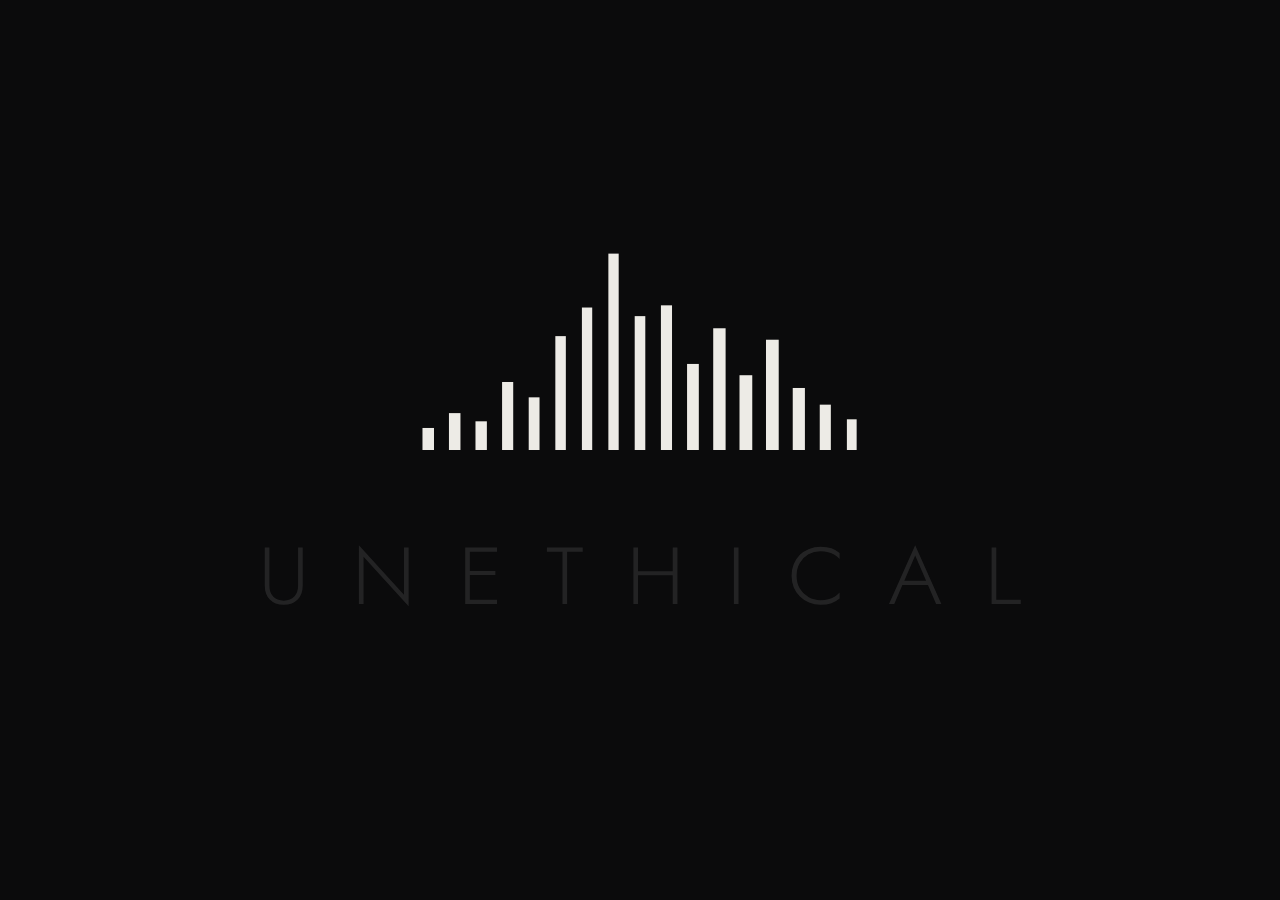
==== index.html @ 2d27f630 "Add files via upload" ====
<!doctype html>
<!-- Skyfall v8.3 · © 2026 Unethical Group. All rights reserved. Skyfall™ by Unethical Studios (https://unethicalstudios.com). -->
<html lang="en">
<head>
<meta charset="utf-8">
<meta name="viewport" content="width=device-width, initial-scale=1, maximum-scale=1, user-scalable=no, viewport-fit=cover">
<meta name="mobile-web-app-capable" content="yes">
<meta name="apple-mobile-web-app-capable" content="yes">
<meta name="apple-mobile-web-app-status-bar-style" content="black-translucent">
<meta name="theme-color" content="#05070a">
<title>Skyfall · Wingsuit flying in your browser</title>
<meta name="description" content="Jump from above the clouds and fly a wingsuit down procedurally generated mountains. Thread the rings, skim the ridges, pull the chute and land on the target. Free, in your browser, no download.">
<link rel="canonical" href="https://projectskyfall.io/">
<link rel="icon" href="favicon.ico" sizes="48x48">
<link rel="icon" href="favicon-32.png" sizes="32x32" type="image/png">
<link rel="icon" href="favicon-64.png" sizes="64x64" type="image/png">
<link rel="apple-touch-icon" href="apple-touch-icon.png">
<link rel="manifest" href="site.webmanifest">
<meta property="og:type" content="website">
<meta property="og:site_name" content="Skyfall">
<meta property="og:title" content="Skyfall · Wingsuit flying in your browser">
<meta property="og:description" content="Jump from above the clouds and fly a wingsuit down procedurally generated mountains. Thread the rings, skim the ridges, pull the chute and land on the target. Free, in your browser, no download.">
<meta property="og:url" content="https://projectskyfall.io/">
<meta property="og:image" content="https://projectskyfall.io/og.jpg">
<meta property="og:image:width" content="1200">
<meta property="og:image:height" content="630">
<meta property="og:image:alt" content="Skyfall: a wingsuit pilot flying low over an alpine valley">
<meta name="twitter:card" content="summary_large_image">
<meta name="twitter:title" content="Skyfall · Wingsuit flying in your browser">
<meta name="twitter:description" content="Jump from above the clouds and fly a wingsuit down procedurally generated mountains. Thread the rings, skim the ridges, pull the chute and land on the target. Free, in your browser, no download.">
<meta name="twitter:image" content="https://projectskyfall.io/og.jpg">
<script type="application/ld+json">{"@context": "https://schema.org", "@type": "VideoGame", "name": "Skyfall", "url": "https://projectskyfall.io/", "datePublished": "2026-11-21", "genre": ["Sports", "Flight", "Simulation"], "gamePlatform": "Web browser", "applicationCategory": "Game", "operatingSystem": "Any", "isAccessibleForFree": true, "image": "https://projectskyfall.io/og.jpg", "description": "Jump from above the clouds and fly a wingsuit down procedurally generated mountains. Thread the rings, skim the ridges, pull the chute and land on the target. Free, in your browser, no download.", "inLanguage": "en", "publisher": {"@type": "Organization", "name": "Unethical Studios", "url": "https://unethicalstudios.com/"}}</script>
  <script type="module" crossorigin src="./assets/index-C10i_E2f.js"></script>
  <link rel="modulepreload" crossorigin href="./assets/autopilot-DHiilXQt.js">
  <link rel="stylesheet" crossorigin href="./assets/index-BD3PEfD1.css">
</head>
<body>
<canvas id="gl"></canvas>
<div id="ui"></div>
<noscript><p style="position:fixed;inset:0;display:grid;place-items:center;margin:0;color:#eef2f4;font:16px system-ui,sans-serif">Skyfall needs JavaScript and WebGL2.</p></noscript>
</body>
</html>
---- assets/index-BD3PEfD1.css ----
:root{--ink:#eef2f4;--dim:#eef2f49e;--faint:#eef2f457;--line:#eef2f429;--acc:#ff6a2b;--panel:#090c0f80}*{box-sizing:border-box}html,body{height:100%;color:var(--ink);-webkit-font-smoothing:antialiased;background:#05070a;margin:0;font-family:Avenir Next,Segoe UI,Helvetica Neue,system-ui,sans-serif;overflow:hidden}#gl{width:100vw;height:100vh;height:100dvh;display:block;position:fixed;inset:0}#ui{pointer-events:none;font-variant-numeric:tabular-nums;position:fixed;inset:0}#ui button,#ui input,#ui select{font:inherit;color:inherit}.hidden{display:none!important}.lbl{letter-spacing:.2em;text-transform:uppercase;color:var(--dim);font-size:10.5px}#menu{pointer-events:auto;background:linear-gradient(#05070a80 0,#05070a00 26% 48%,#05070ab8 100%);flex-direction:column;justify-content:space-between;padding:5vh 5vw 4.5vh;transition:opacity .6s;display:flex;position:absolute;inset:0}#menu h1{letter-spacing:.34em;margin:0;font-size:clamp(34px,5.2vw,82px);font-weight:300;line-height:1}#menu .tag{letter-spacing:.24em;text-transform:uppercase;color:var(--dim);margin-top:14px;font-size:13px}#menu .rows{gap:20px;max-width:1180px;display:grid}.cards{grid-template-columns:repeat(3,1fr);gap:12px;display:grid}.card{pointer-events:auto;text-align:left;border:1px solid var(--line);background:var(--panel);-webkit-backdrop-filter:blur(10px);backdrop-filter:blur(10px);cursor:pointer;padding:16px 18px 15px;transition:border-color .2s,background .2s}.card b{letter-spacing:.04em;font-size:17px;font-weight:500;display:block}.card span{color:var(--dim);margin-top:6px;font-size:12.5px;line-height:1.45;display:block}.card:hover{border-color:var(--faint)}.card.on{border-color:var(--acc);background:#ff6a2b1a}.opts{flex-wrap:wrap;align-items:flex-end;gap:22px 30px;display:flex}.seg{border:1px solid var(--line);background:var(--panel);-webkit-backdrop-filter:blur(10px);backdrop-filter:blur(10px);display:flex}.seg button{border:0;border-right:1px solid var(--line);cursor:pointer;letter-spacing:.03em;color:var(--dim);white-space:nowrap;background:0 0;padding:9px 14px;font-size:13px}.seg button:last-child{border-right:0}.seg button small{color:var(--faint);margin-top:2px;font-size:10.5px;display:block}.seg button.on{color:var(--ink);box-shadow:inset 0 -2px 0 var(--acc);background:#ff6a2b29}.field{flex-direction:column;gap:7px;display:flex}.seed{border:1px solid var(--line);background:var(--panel);-webkit-backdrop-filter:blur(10px);backdrop-filter:blur(10px);display:flex}.seed input{background:0 0;border:0;outline:none;width:150px;padding:9px 12px;font-size:13px}.seed button{border:0;border-left:1px solid var(--line);cursor:pointer;color:var(--dim);background:0 0;padding:0 12px}#play{pointer-events:auto;background:var(--acc);color:#140700;letter-spacing:.3em;text-transform:uppercase;cursor:pointer;border:0;margin-left:auto;padding:15px 46px;font-size:15px;font-weight:600;transition:filter .2s,transform .1s}#play:hover{filter:brightness(1.1)}#play:active{transform:translateY(1px)}#play:disabled{filter:grayscale(.8)brightness(.6);cursor:default}.linkrow{letter-spacing:.16em;text-transform:uppercase;gap:22px;font-size:12px;display:flex}.linkrow a{color:var(--dim);cursor:pointer;pointer-events:auto}.linkrow a:hover{color:var(--ink)}#load{letter-spacing:.2em;text-transform:uppercase;height:14px;color:var(--dim);font-size:10.5px;position:absolute;bottom:2vh;left:5vw;right:5vw}#load i{background:var(--acc);width:0;height:1px;transition:width .25s;position:absolute;bottom:0;left:0}#load:after{content:"";background:var(--line);height:1px;position:absolute;bottom:0;left:0;right:0}#hud{transition:opacity .5s;position:absolute;inset:0}.h{text-shadow:0 1px 10px #0000008c;transition:opacity .9s;position:absolute}.h .v{letter-spacing:.02em;font-size:34px;font-weight:300;line-height:1}.h .v small{color:var(--dim);letter-spacing:.1em;margin-left:5px;font-size:13px}.h .s{color:var(--dim);letter-spacing:.06em;margin-top:6px;font-size:13px}#hAlt{bottom:6vh;left:4vw}#hSpd{text-align:center;gap:34px;display:flex;bottom:6vh;left:50%;transform:translate(-50%)}#hScore{text-align:right;top:5vh;right:4vw}#hScore .v{font-size:40px}#hCombo{color:var(--acc);letter-spacing:.06em;margin-top:8px;font-size:20px;font-weight:500}#hCombo i{background:var(--acc);width:0;height:2px;margin-top:5px;margin-left:auto;display:block}#hLZ{text-align:center;top:5vh;left:50%;transform:translate(-50%)}#hProx{text-align:right;bottom:6vh;right:4vw}#hProx .bar{background:var(--line);width:150px;height:3px;margin-top:8px;margin-left:auto;position:relative}#hProx .bar i{background:var(--ink);width:0;position:absolute;top:0;bottom:0;right:0}#toast{text-align:center;letter-spacing:.28em;text-transform:uppercase;text-shadow:0 1px 12px #0009;font-size:15px;transition:opacity .4s,transform .4s;position:absolute;top:64%;left:50%;transform:translate(-50%)}#toast b{color:var(--acc);margin-left:10px;font-weight:500}#hint{letter-spacing:.24em;text-transform:uppercase;color:var(--ink);text-align:center;text-shadow:0 1px 12px #000000b3;font-size:13px;transition:opacity .5s;position:absolute;top:16%;left:50%;transform:translate(-50%)}#hint kbd{font:inherit;border:1px solid var(--faint);margin:0 6px;padding:2px 8px}#ring{opacity:0;width:74px;height:74px;margin:-37px 0 0 -37px;transition:opacity .15s;position:absolute;top:50%;left:50%}#ring circle{fill:none;stroke-width:3px}#o2{white-space:nowrap;letter-spacing:.2em;text-transform:uppercase;color:#bfe3ff;font-size:11px;transition:opacity 1s;position:absolute;bottom:23vh;left:4vw}#bars{pointer-events:none;position:absolute;inset:0}#bars:before,#bars:after{content:"";height:var(--lb,0vh);background:#000;transition:height .7s;position:absolute;left:0;right:0}#bars:before{top:0}#bars:after{bottom:0}#title{left:6vw;bottom:calc(var(--lb,0vh) + 5vh);letter-spacing:.3em;text-transform:uppercase;opacity:0;font-size:13px;transition:opacity .8s;position:absolute}#title b{letter-spacing:.16em;margin-bottom:8px;font-size:34px;font-weight:300;display:block}.ov{pointer-events:auto;-webkit-backdrop-filter:blur(7px);backdrop-filter:blur(7px);background:#05070a8c;justify-content:center;align-items:center;display:flex;position:absolute;inset:0}.box{border:1px solid var(--line);background:#090c0fc7;width:min(680px,90vw);max-height:88vh;padding:34px 38px;overflow:auto}.box h2{letter-spacing:.2em;text-transform:uppercase;margin:0 0 6px;font-size:30px;font-weight:300}.box .big{margin:10px 0 2px;font-size:64px;font-weight:200;line-height:1.05}.box table{border-collapse:collapse;width:100%;margin:16px 0;font-size:14px}.box td{border-bottom:1px solid var(--line);padding:7px 0}.box td:last-child{text-align:right}.btns{flex-wrap:wrap;gap:10px;margin-top:20px;display:flex}.btn{border:1px solid var(--faint);letter-spacing:.2em;text-transform:uppercase;cursor:pointer;background:0 0;padding:11px 22px;font-size:12.5px}.btn:hover{border-color:var(--ink)}.btn.pri{background:var(--acc);border-color:var(--acc);color:#140700;font-weight:600}.set{grid-template-columns:1fr auto;align-items:center;gap:12px 20px;margin-top:14px;font-size:14px;display:grid}.set select,.set input[type=range]{border:1px solid var(--line);background:#ffffff0f;min-width:170px;padding:6px 8px}.set .kb{border:1px solid var(--line);text-align:center;cursor:pointer;background:#ffffff0a;min-width:120px;padding:6px 12px}#prof{white-space:pre;color:#cfe;pointer-events:none;background:#000000a8;padding:10px 12px;font:11px/1.5 ui-monospace,Menlo,Consolas,monospace;position:absolute;top:12px;left:12px}#fade{opacity:0;pointer-events:none;background:#000;transition:opacity .6s;position:absolute;inset:0}@media (max-width:900px){.cards{grid-template-columns:1fr}.h .v{font-size:26px}}@media (prefers-reduced-motion:reduce){*{transition:none!important}}#menu{background:linear-gradient(#05070a73 0,#05070a00 30% 55%,#05070ab3 100%);justify-content:space-between;align-items:flex-start}#menu .homeact{flex-direction:column;align-items:flex-start;gap:14px;margin-bottom:5vh;display:flex}#menu #play{letter-spacing:.42em;margin:0;padding:22px 86px;font-size:20px}#menu .cont{letter-spacing:.18em;text-transform:uppercase;color:var(--dim);font-size:12px}#menu .linkrow{margin-top:14px}.btn{pointer-events:auto;cursor:pointer}#atlas{pointer-events:auto;background:#060a0e;position:absolute;inset:0}#atlas canvas{width:100%;height:100%;display:block;position:absolute;inset:0}#atlas .atop{pointer-events:none;justify-content:space-between;align-items:flex-start;display:flex;position:absolute;top:5vh;left:5vw;right:5vw}#atlas .atop h2{letter-spacing:.12em;margin:8px 0 0;font-size:30px;font-weight:300}#atlas .atop .btn{pointer-events:auto}#atlas .ainfo{pointer-events:none;text-shadow:0 1px 10px #000c;flex-direction:column;gap:8px;max-width:560px;display:flex;position:absolute;bottom:5vh;left:5vw}#atlas .ainfo b{letter-spacing:.06em;font-size:24px;font-weight:400}#atlas .ainfo span{color:var(--dim);font-size:14px;line-height:1.5}#atlas.reveal .atop,#atlas.reveal .ainfo{display:none}#mapv{pointer-events:auto;-webkit-backdrop-filter:blur(14px);backdrop-filter:blur(14px);background:#05080bdb;grid-template-columns:minmax(0,1fr) 360px;align-items:center;gap:26px;padding:5vh 4vw;display:grid;position:absolute;inset:0}#mapv .sheet{background:#efe6cf;padding:10px;transform:rotate(-.35deg);box-shadow:0 18px 60px #0009}#mapv canvas{cursor:pointer;width:100%;height:auto;display:block}#mapv .side{flex-direction:column;gap:10px;max-height:90vh;display:flex;overflow:auto}#mapv h2{letter-spacing:.06em;margin:0;font-size:32px;font-weight:300}#mapv p{color:var(--dim);margin:0;font-size:13.5px;line-height:1.5}.mstats{grid-template-columns:repeat(4,1fr);gap:8px;margin:6px 0 8px;display:grid}.mstats b{margin-top:4px;font-size:16px;font-weight:400;display:block}.mq{flex-direction:column;gap:6px;margin-bottom:8px;display:flex}.mq .q{color:var(--ink);align-items:center;gap:10px;font-size:13.5px;display:flex}.mq .q i{border:1px solid var(--faint);color:#140700;flex:0 0 18px;place-items:center;height:18px;font-size:12px;font-style:normal;display:grid}.mq .q.ok i{background:var(--acc);border-color:var(--acc)}.mq .q.ok{color:var(--dim)}.mq .q em{letter-spacing:.14em;text-transform:uppercase;color:var(--dim);margin-left:auto;font-size:11px;font-style:normal}.mq .q.fresh{color:var(--ink)}.mq .q.fresh em{color:var(--acc)}.mq.res{margin:14px 0 4px}.mdrops{flex-direction:column;gap:6px;margin-bottom:8px;display:flex}.dropb{text-align:left;background:var(--panel);border:1px solid var(--line);cursor:pointer;align-items:center;gap:12px;padding:9px 12px;display:flex}.dropb b{color:#1b1610;background:#fff4dc;border-radius:50%;flex:0 0 24px;place-items:center;height:24px;font-size:12px;display:grid}.dropb span{font-size:14px}.dropb small{color:var(--dim);margin-top:2px;font-size:11.5px;display:block}.dropb.on{border-color:var(--acc);background:#ff6a2b1f}.dropb.on b{background:var(--acc)}#mapv .btns{margin-top:10px}@media (max-width:1100px){#mapv{grid-template-columns:1fr;align-items:start;overflow:auto}}#hRun{top:5vh;left:4vw}#hRun .v{font-size:30px}#vQ{letter-spacing:.04em;color:var(--dim);flex-direction:column;gap:3px;margin-top:10px;font-size:12px;display:flex}#vQ .mt{color:var(--acc)}#vQ .dn{color:var(--faint)}#tut{text-align:center;border:1px solid var(--line);-webkit-backdrop-filter:blur(8px);backdrop-filter:blur(8px);background:#06090c9e;min-width:320px;padding:22px 34px 20px;transition:border-color .2s,background .2s;position:absolute;top:27%;left:50%;transform:translate(-50%)}#tut.good{border-color:var(--acc);background:#ff6a2b29}#tut .tk{justify-content:center;gap:10px;margin-bottom:14px;display:flex}#tut kbd{font:inherit;border:2px solid var(--ink);border-radius:8px;min-width:52px;padding:9px 14px;font-size:22px;font-weight:600;animation:1s ease-in-out infinite kp;box-shadow:0 4px #ffffff59}@keyframes kp{50%{transform:translateY(3px);box-shadow:0 1px #ffffff59}}#tut .tt{letter-spacing:.06em;font-size:22px}#tut .ts{color:var(--dim);letter-spacing:.04em;margin-top:8px;font-size:13px}#slow{opacity:0;pointer-events:none;background:radial-gradient(#0000 45%,#040a128c 100%);transition:opacity .25s;position:absolute;inset:0}#toast{font-size:18px}#slow{display:none}#hud.dead .h,#hud.dead #ring,#hud.dead #o2{transition:opacity .5s;opacity:0!important}#aura{pointer-events:none;opacity:0;background:radial-gradient(at 50% 46%,#05070a00 34%,#05070a57 72%,#05070acc 100%);transition:opacity 1.4s;position:absolute;inset:0}#aura:before,#aura:after{content:"";background:#000;height:0;transition:height 1.1s cubic-bezier(.2,.8,.2,1);position:absolute;left:0;right:0}#aura:before{top:0}#aura:after{bottom:0}#aura.on{opacity:1}#aura.on:before,#aura.on:after{height:6.5vh}#wasted{text-align:center;pointer-events:none;opacity:0;transition:opacity .45s;position:absolute;top:21%;left:0;right:0}#wasted.on{opacity:1;transition:opacity .7s}#wasted b{letter-spacing:.95em;text-indent:.95em;color:var(--ink);text-shadow:0 2px 34px #0009;filter:blur(12px);font-size:clamp(44px,7.2vw,116px);font-weight:200;line-height:1;transition:letter-spacing 2.2s cubic-bezier(.12,.82,.2,1),text-indent 2.2s cubic-bezier(.12,.82,.2,1),filter 1s;display:block}#wasted.on b{letter-spacing:.5em;text-indent:.5em;filter:blur()}#wasted i{background:linear-gradient(90deg,#ff6a2b00,var(--acc) 22%,var(--acc) 78%,#ff6a2b00);width:0;height:1px;margin:26px auto 18px;transition:width 1.5s cubic-bezier(.12,.82,.2,1) .3s;display:block}#wasted.on i{width:min(42vw,560px)}#wasted span{letter-spacing:.42em;text-indent:.42em;text-transform:uppercase;color:var(--dim);opacity:0;font-size:12.5px;transition:opacity .9s .8s,transform .9s .8s;display:block;transform:translateY(8px)}#wasted.on span{opacity:1;transform:none}.ov{animation:.4s both ovf}@keyframes ovf{0%{opacity:0}to{opacity:1}}.ov.side{-webkit-backdrop-filter:none;backdrop-filter:none;background:linear-gradient(90deg,#05070a00 34%,#05070a9e 100%);justify-content:flex-end;padding-right:5vw;animation:.8s cubic-bezier(.2,.8,.2,1) both ovs}.ov.side .box{-webkit-backdrop-filter:blur(14px);backdrop-filter:blur(14px);background:#090c0fbd;width:min(500px,92vw);padding:28px 32px}.ov.side .box .big{font-size:54px}.ov.side .box table{margin:10px 0;font-size:13.5px}.ov.side .box td{padding:6px 0}@keyframes ovs{0%{opacity:0;transform:translate(26px)}to{opacity:1;transform:none}}@media (max-width:640px){.ov.side{justify-content:center;padding-right:0}}html.touch,html.touch body{touch-action:none;-webkit-user-select:none;user-select:none;-webkit-touch-callout:none;overscroll-behavior:none;-webkit-tap-highlight-color:transparent}#touch{pointer-events:auto;touch-action:none;position:absolute;inset:0}#touch button{font:inherit;color:var(--ink);touch-action:none;-webkit-user-select:none;user-select:none;-webkit-tap-highlight-color:transparent}.tb{-webkit-backdrop-filter:blur(6px);backdrop-filter:blur(6px);background:#090c0f57;border:1.5px solid #eef2f46b;border-radius:50%;place-content:center;gap:1px;width:64px;height:64px;padding:0;transition:transform 80ms,background .12s,border-color .12s,opacity .3s;display:grid;position:relative}.tb b{letter-spacing:.14em;text-indent:.14em;pointer-events:none;font-size:11px;font-weight:600;display:block}.tb i{letter-spacing:.08em;color:var(--dim);text-transform:uppercase;pointer-events:none;font-size:10px;font-style:normal;display:block}.tb.big{width:88px;height:88px}.tb.big b{font-size:13px}.tb.on{border-color:var(--acc);background:#ff6a2b80;transform:scale(.93)}.tl{left:max(18px,env(safe-area-inset-left));bottom:max(16px,env(safe-area-inset-bottom));align-items:flex-end;gap:12px;display:flex;position:absolute}.tr{right:max(18px,env(safe-area-inset-right));bottom:max(16px,env(safe-area-inset-bottom));grid-template-rows:64px 64px;grid-template-columns:64px 64px 88px;place-items:center;gap:10px 12px;transition:opacity .3s;display:grid;position:absolute}.tr [data-h=rollL]{grid-area:1/1}.tr [data-h=rollR]{grid-area:1/2}.tr [data-h=flipB]{grid-area:2/1}.tr [data-h=flipF]{grid-area:2/2}.tr [data-h=cannon]{grid-area:1/3/span 2}#touch[data-mode=canopy] .tr,#touch[data-mode=deploying] .tr,#touch[data-mode=landed] .tr,#touch[data-mode=canopy] [data-h=deploy],#touch[data-mode=deploying] [data-h=deploy],#touch[data-mode=canopy] [data-h=track],#touch[data-mode=deploying] [data-h=track]{opacity:0;pointer-events:none}#touch[data-mode=freefall] .tr,#touch[data-mode=freefall] [data-h=deploy]{opacity:.35}.tsys{right:max(14px,env(safe-area-inset-right));top:max(10px,env(safe-area-inset-top));gap:8px;display:flex;position:absolute}.tsys button{border:1px solid var(--line);background:#090c0f66;border-radius:50%;width:40px;height:40px;padding:0;font-size:13px}.tstick{opacity:0;pointer-events:none;background:#090c0f33;border:1.5px solid #eef2f44d;border-radius:50%;width:112px;height:112px;margin:-56px 0 0 -56px;transition:opacity .15s;position:absolute}.tstick.on{opacity:1}.tstick i{background:#ff6a2bb3;border-radius:50%;width:46px;height:46px;margin:-23px 0 0 -23px;position:absolute;top:50%;left:50%}.tnote{border:1px solid var(--line);letter-spacing:.06em;opacity:0;pointer-events:none;white-space:nowrap;background:#090c0fb8;padding:8px 14px;font-size:12px;transition:opacity .3s;position:absolute;bottom:26vh;left:50%;transform:translate(-50%)}.tnote.on{opacity:1}#rot{z-index:50;text-align:center;pointer-events:auto;background:#05070a;flex-direction:column;justify-content:center;align-items:center;gap:10px;display:none;position:fixed;inset:0}#rot.on{display:flex}#rot b{letter-spacing:.14em;font-size:22px;font-weight:300}#rot span{letter-spacing:.2em;text-transform:uppercase;color:var(--dim);font-size:12px}#ui.touch #hProx,#ui.touch #hAlt .s,#ui.touch #ring{display:none}#ui.touch #hAlt{top:5vh;bottom:auto;left:calc(4vw + 130px)}#ui.touch #hScore{right:calc(max(14px,env(safe-area-inset-right)) + 152px);top:max(10px,env(safe-area-inset-top))}#ui.touch #hSpd{bottom:max(14px,env(safe-area-inset-bottom));gap:22px}#ui.touch #hint{top:22%}#ui.touch #tut kbd{box-shadow:none;letter-spacing:.12em;border-width:1.5px;border-color:var(--acc);border-radius:999px;padding:8px 16px;font-size:14px;animation:none}@media (max-height:560px){.h .v{font-size:22px}.h .v small{font-size:10px}.lbl{font-size:9px}#hScore .v{font-size:26px}#hRun .v{font-size:20px}#hCombo{margin-top:4px;font-size:14px}#vQ{display:none}#toast{font-size:13px;top:58%}#tut{min-width:260px;padding:12px 20px;top:15%}#ui.touch #tut kbd,#tut kbd{min-width:0;padding:6px 12px;font-size:12px}#tut .tk{margin-bottom:8px}#tut .tt{font-size:16px}#tut .ts{max-width:440px;font-size:11.5px}#menu{padding:4vh 5vw}#menu #play{padding:16px 60px;font-size:16px}#menu .homeact{margin-bottom:2vh}.box{max-height:94vh;padding:18px 22px}.box h2{font-size:20px}.box .big{margin:4px 0 0;font-size:38px}.box table{margin:8px 0;font-size:12.5px}.box td{padding:4px 0}.btns{margin-top:12px}.btn{padding:9px 16px;font-size:11.5px}.ov.side .box{width:min(430px,60vw);padding:16px 20px}.ov.side .box .big{font-size:34px}.mq.res{margin:8px 0 2px}#mapv{grid-template-columns:minmax(0,1fr) 44vw;align-items:start;gap:14px;padding:3vh 3vw;overflow:hidden}#mapv .side .btns{background:linear-gradient(#05080b00,#05080bf5 34%);margin-top:6px;padding:10px 0 2px;position:sticky;bottom:0}#mapv .sheet{padding:6px;transform:none}#mapv .side{max-height:94vh}#mapv h2{font-size:20px}#mapv p{font-size:12px}.mstats b{font-size:13px}.mq .q{font-size:12px}.dropb{padding:6px 10px}#wasted{top:15%}#wasted b{font-size:clamp(34px,7vw,70px)}#wasted i{margin:14px auto 10px}#atlas .atop h2{font-size:20px}#atlas .ainfo b{font-size:18px}#atlas .ainfo span{font-size:12px}.set{gap:8px 14px;font-size:12.5px}}#lzp{pointer-events:none;opacity:0;text-align:center;white-space:nowrap;text-shadow:0 1px 10px #000000b3;transition:opacity .4s;position:absolute;top:50%;left:50%;transform:translate(-50%,-50%)}#lzp i{border-left:8px solid #0000;border-right:8px solid #0000;border-bottom:13px solid var(--acc);filter:drop-shadow(0 1px 6px #0009);transform-origin:50%;width:0;height:0;margin:0 auto 5px;display:block}#lzp b{letter-spacing:.3em;text-indent:.3em;color:var(--acc);font-size:10px;font-weight:600;display:block}#lzp span{letter-spacing:.08em;color:var(--ink);margin-top:2px;font-size:13px;font-weight:300;display:block}#hud.dead #lzp{opacity:0!important}.mq .q.bonus{color:var(--dim);font-size:12.5px}.mq .q.bonus.ok{color:#7fdcf2}.mq .q.bonus.ok i{background:#19c3e6;border-color:#19c3e6}.mq .qh{letter-spacing:.02em;color:var(--dim);margin:2px 0 8px;font-size:12.5px;line-height:1.45}.mq .qh b{color:#fff;font-weight:600}.mq .qh.ok{color:#ffb27a}.mq .qa{color:#7fdcf2;margin:0 0 8px;font-size:12.5px}.mq .qa b{color:#fff;font-weight:600}.lockn{color:#7fdcf2;margin:10px 0 0;font-size:12.5px}#windI{pointer-events:none;opacity:0;text-align:center;white-space:nowrap;text-shadow:0 1px 10px #000000b3;transition:opacity .6s;position:absolute;top:15%;left:50%;transform:translate(-50%)}#windI i{filter:drop-shadow(0 1px 6px #0009);transform-origin:50%;border-bottom:16px solid #cfe9ff;border-left:7px solid #0000;border-right:7px solid #0000;width:0;height:0;margin:0 auto 6px;display:block}#windI b{letter-spacing:.3em;text-indent:.3em;color:#cfe9ff;font-size:10px;font-weight:600;display:block}#windI span{letter-spacing:.08em;color:var(--ink);margin-top:2px;font-size:13px;font-weight:300;display:block}#hud.dead #windI{opacity:0!important}#hCombo{opacity:0;transition:opacity .25s}#hCombo.on{opacity:1}#hCombo span{letter-spacing:.02em;font-size:26px;font-weight:600;display:inline-block}#hCombo em{letter-spacing:.24em;color:var(--dim);margin-top:2px;font-size:10px;font-style:normal;display:block}#hCombo i{transform-origin:100%;transition:transform .1s linear;width:120px!important}#hCombo.pop span{animation:.28s ease-out cpop}@keyframes cpop{0%{transform:scale(1.35)}to{transform:scale(1)}}@media (max-width:820px),(max-height:500px){#hCombo span{font-size:18px}}
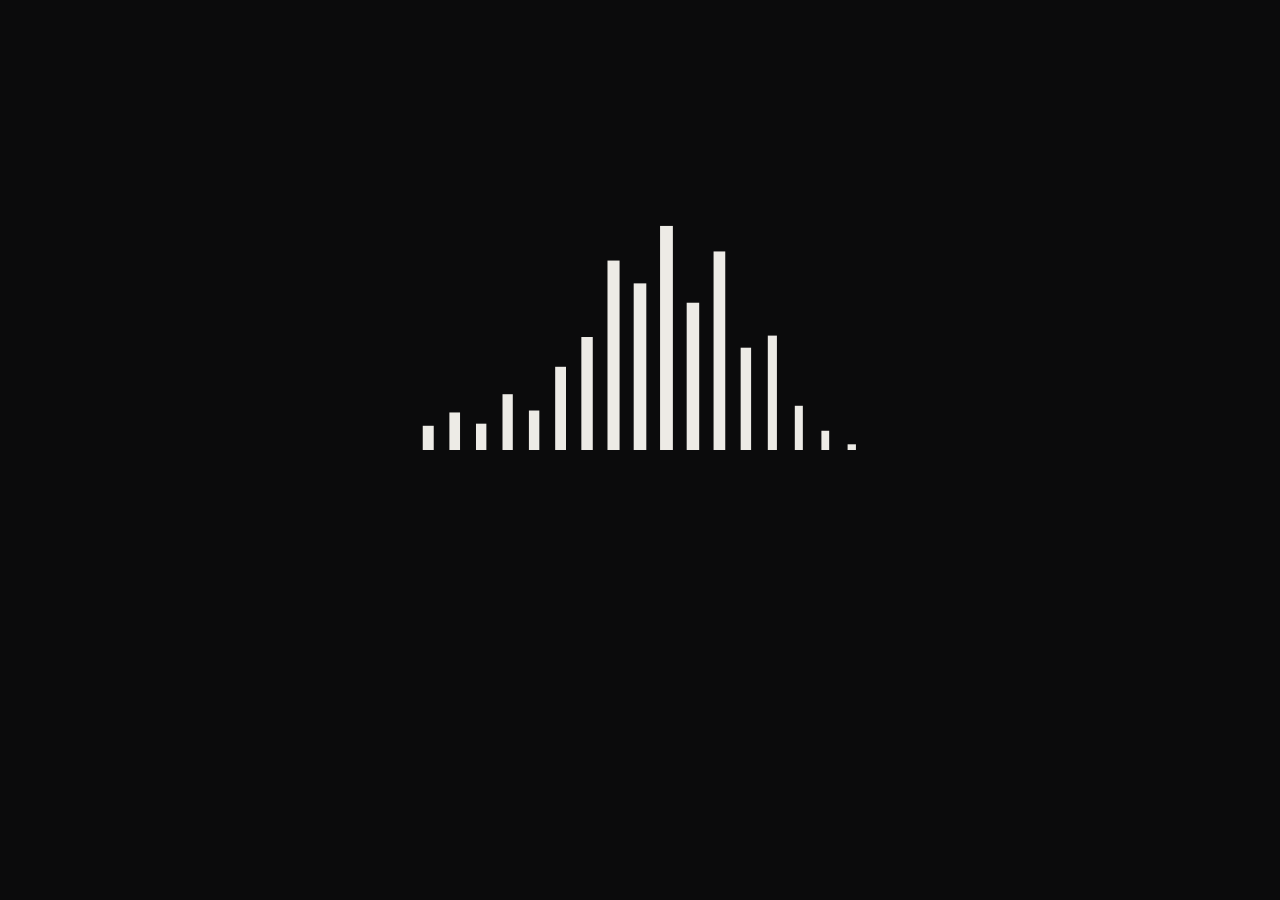
==== commit 2aaaa11d: "Add files via upload" ====
--- a/index.html
+++ b/index.html
@@ -1,5 +1,5 @@
 <!doctype html>
-<!-- Skyfall v8.3 · © 2026 Unethical Group. All rights reserved. Skyfall™ by Unethical Studios (https://unethicalstudios.com). -->
+<!-- Project Skyfall v8.5 · © 2026 Unethical Group. All rights reserved. Project Skyfall™ by Unethical Studios (https://unethicalstudios.com). -->
 <html lang="en">
 <head>
 <meta charset="utf-8">
@@ -8,7 +8,7 @@
 <meta name="apple-mobile-web-app-capable" content="yes">
 <meta name="apple-mobile-web-app-status-bar-style" content="black-translucent">
 <meta name="theme-color" content="#05070a">
-<title>Skyfall · Wingsuit flying in your browser</title>
+<title>Project Skyfall · Wingsuit flying in your browser</title>
 <meta name="description" content="Jump from above the clouds and fly a wingsuit down procedurally generated mountains. Thread the rings, skim the ridges, pull the chute and land on the target. Free, in your browser, no download.">
 <link rel="canonical" href="https://projectskyfall.io/">
 <link rel="icon" href="favicon.ico" sizes="48x48">
@@ -17,26 +17,27 @@
 <link rel="apple-touch-icon" href="apple-touch-icon.png">
 <link rel="manifest" href="site.webmanifest">
 <meta property="og:type" content="website">
-<meta property="og:site_name" content="Skyfall">
-<meta property="og:title" content="Skyfall · Wingsuit flying in your browser">
+<meta property="og:site_name" content="Project Skyfall">
+<meta property="og:title" content="Project Skyfall · Wingsuit flying in your browser">
 <meta property="og:description" content="Jump from above the clouds and fly a wingsuit down procedurally generated mountains. Thread the rings, skim the ridges, pull the chute and land on the target. Free, in your browser, no download.">
 <meta property="og:url" content="https://projectskyfall.io/">
 <meta property="og:image" content="https://projectskyfall.io/og.jpg">
 <meta property="og:image:width" content="1200">
 <meta property="og:image:height" content="630">
-<meta property="og:image:alt" content="Skyfall: a wingsuit pilot flying low over an alpine valley">
+<meta property="og:image:alt" content="Project Skyfall: a wingsuit pilot flying low over an alpine valley">
 <meta name="twitter:card" content="summary_large_image">
-<meta name="twitter:title" content="Skyfall · Wingsuit flying in your browser">
+<meta name="twitter:title" content="Project Skyfall · Wingsuit flying in your browser">
 <meta name="twitter:description" content="Jump from above the clouds and fly a wingsuit down procedurally generated mountains. Thread the rings, skim the ridges, pull the chute and land on the target. Free, in your browser, no download.">
 <meta name="twitter:image" content="https://projectskyfall.io/og.jpg">
-<script type="application/ld+json">{"@context": "https://schema.org", "@type": "VideoGame", "name": "Skyfall", "url": "https://projectskyfall.io/", "datePublished": "2026-11-21", "genre": ["Sports", "Flight", "Simulation"], "gamePlatform": "Web browser", "applicationCategory": "Game", "operatingSystem": "Any", "isAccessibleForFree": true, "image": "https://projectskyfall.io/og.jpg", "description": "Jump from above the clouds and fly a wingsuit down procedurally generated mountains. Thread the rings, skim the ridges, pull the chute and land on the target. Free, in your browser, no download.", "inLanguage": "en", "publisher": {"@type": "Organization", "name": "Unethical Studios", "url": "https://unethicalstudios.com/"}}</script>
-  <script type="module" crossorigin src="./assets/index-C10i_E2f.js"></script>
+<script type="application/ld+json">{"@context": "https://schema.org", "@type": "VideoGame", "name": "Project Skyfall", "url": "https://projectskyfall.io/", "datePublished": "2026-11-21", "genre": ["Sports", "Flight", "Simulation"], "gamePlatform": "Web browser", "applicationCategory": "Game", "operatingSystem": "Any", "isAccessibleForFree": true, "image": "https://projectskyfall.io/og.jpg", "description": "Jump from above the clouds and fly a wingsuit down procedurally generated mountains. Thread the rings, skim the ridges, pull the chute and land on the target. Free, in your browser, no download.", "inLanguage": "en", "publisher": {"@type": "Organization", "name": "Unethical Studios", "url": "https://unethicalstudios.com/"}}</script>
+  <script type="module" crossorigin src="./assets/index-fzu-hPH5-p.js"></script>
   <link rel="modulepreload" crossorigin href="./assets/autopilot-DHiilXQt.js">
-  <link rel="stylesheet" crossorigin href="./assets/index-BD3PEfD1.css">
+  <link rel="stylesheet" crossorigin href="./assets/index-V4GQLK1c.css">
+<style>#menu h1 small{display:block;font-size:.3em;letter-spacing:.62em;margin:0 0 .6em .08em;opacity:.82}</style>
 </head>
 <body>
 <canvas id="gl"></canvas>
 <div id="ui"></div>
-<noscript><p style="position:fixed;inset:0;display:grid;place-items:center;margin:0;color:#eef2f4;font:16px system-ui,sans-serif">Skyfall needs JavaScript and WebGL2.</p></noscript>
+<noscript><p style="position:fixed;inset:0;display:grid;place-items:center;margin:0;color:#eef2f4;font:16px system-ui,sans-serif">Project Skyfall needs JavaScript and WebGL2.</p></noscript>
 </body>
 </html>
--- a/assets/index-V4GQLK1c.css
+++ b/assets/index-V4GQLK1c.css
@@ -0,0 +1 @@
+:root{--ink:#eef2f4;--dim:#eef2f49e;--faint:#eef2f457;--line:#eef2f429;--acc:#ff6a2b;--panel:#090c0f80}*{box-sizing:border-box}html,body{height:100%;color:var(--ink);-webkit-font-smoothing:antialiased;background:#05070a;margin:0;font-family:Avenir Next,Segoe UI,Helvetica Neue,system-ui,sans-serif;overflow:hidden}#gl{width:100vw;height:100vh;height:100dvh;display:block;position:fixed;inset:0}#ui{pointer-events:none;font-variant-numeric:tabular-nums;position:fixed;inset:0}#ui button,#ui input,#ui select{font:inherit;color:inherit}.hidden{display:none!important}.lbl{letter-spacing:.2em;text-transform:uppercase;color:var(--dim);font-size:10.5px}#menu{pointer-events:auto;background:linear-gradient(#05070a80 0,#05070a00 26% 48%,#05070ab8 100%);flex-direction:column;justify-content:space-between;padding:5vh 5vw 4.5vh;transition:opacity .6s;display:flex;position:absolute;inset:0}#menu h1{letter-spacing:.34em;margin:0;font-size:clamp(34px,5.2vw,82px);font-weight:300;line-height:1}#menu .tag{letter-spacing:.24em;text-transform:uppercase;color:var(--dim);margin-top:14px;font-size:13px}#menu .rows{gap:20px;max-width:1180px;display:grid}.cards{grid-template-columns:repeat(3,1fr);gap:12px;display:grid}.card{pointer-events:auto;text-align:left;border:1px solid var(--line);background:var(--panel);-webkit-backdrop-filter:blur(10px);backdrop-filter:blur(10px);cursor:pointer;padding:16px 18px 15px;transition:border-color .2s,background .2s}.card b{letter-spacing:.04em;font-size:17px;font-weight:500;display:block}.card span{color:var(--dim);margin-top:6px;font-size:12.5px;line-height:1.45;display:block}.card:hover{border-color:var(--faint)}.card.on{border-color:var(--acc);background:#ff6a2b1a}.opts{flex-wrap:wrap;align-items:flex-end;gap:22px 30px;display:flex}.seg{border:1px solid var(--line);background:var(--panel);-webkit-backdrop-filter:blur(10px);backdrop-filter:blur(10px);display:flex}.seg button{border:0;border-right:1px solid var(--line);cursor:pointer;letter-spacing:.03em;color:var(--dim);white-space:nowrap;background:0 0;padding:9px 14px;font-size:13px}.seg button:last-child{border-right:0}.seg button small{color:var(--faint);margin-top:2px;font-size:10.5px;display:block}.seg button.on{color:var(--ink);box-shadow:inset 0 -2px 0 var(--acc);background:#ff6a2b29}.field{flex-direction:column;gap:7px;display:flex}.seed{border:1px solid var(--line);background:var(--panel);-webkit-backdrop-filter:blur(10px);backdrop-filter:blur(10px);display:flex}.seed input{background:0 0;border:0;outline:none;width:150px;padding:9px 12px;font-size:13px}.seed button{border:0;border-left:1px solid var(--line);cursor:pointer;color:var(--dim);background:0 0;padding:0 12px}#play{pointer-events:auto;background:var(--acc);color:#140700;letter-spacing:.3em;text-transform:uppercase;cursor:pointer;border:0;margin-left:auto;padding:15px 46px;font-size:15px;font-weight:600;transition:filter .2s,transform .1s}#play:hover{filter:brightness(1.1)}#play:active{transform:translateY(1px)}#play:disabled{filter:grayscale(.8)brightness(.6);cursor:default}.linkrow{letter-spacing:.16em;text-transform:uppercase;gap:22px;font-size:12px;display:flex}.linkrow a{color:var(--dim);cursor:pointer;pointer-events:auto}.linkrow a:hover{color:var(--ink)}#load{letter-spacing:.2em;text-transform:uppercase;height:14px;color:var(--dim);font-size:10.5px;position:absolute;bottom:2vh;left:5vw;right:5vw}#load i{background:var(--acc);width:0;height:1px;transition:width .25s;position:absolute;bottom:0;left:0}#load:after{content:"";background:var(--line);height:1px;position:absolute;bottom:0;left:0;right:0}#hud{transition:opacity .5s;position:absolute;inset:0}.h{text-shadow:0 1px 10px #0000008c;transition:opacity .9s;position:absolute}.h .v{letter-spacing:.02em;font-size:34px;font-weight:300;line-height:1}.h .v small{color:var(--dim);letter-spacing:.1em;margin-left:5px;font-size:13px}.h .s{color:var(--dim);letter-spacing:.06em;margin-top:6px;font-size:13px}#hAlt{bottom:6vh;left:4vw}#hSpd{text-align:center;gap:34px;display:flex;bottom:6vh;left:50%;transform:translate(-50%)}#hScore{text-align:right;top:5vh;right:4vw}#hScore .v{font-size:40px}#hCombo{color:var(--acc);letter-spacing:.06em;margin-top:8px;font-size:20px;font-weight:500}#hCombo i{background:var(--acc);width:0;height:2px;margin-top:5px;margin-left:auto;display:block}#hLZ{text-align:center;top:5vh;left:50%;transform:translate(-50%)}#hProx{text-align:right;bottom:6vh;right:4vw}#hProx .bar{background:var(--line);width:150px;height:3px;margin-top:8px;margin-left:auto;position:relative}#hProx .bar i{background:var(--ink);width:0;position:absolute;top:0;bottom:0;right:0}#toast{text-align:center;letter-spacing:.28em;text-transform:uppercase;text-shadow:0 1px 12px #0009;font-size:15px;transition:opacity .4s,transform .4s;position:absolute;top:64%;left:50%;transform:translate(-50%)}#toast b{color:var(--acc);margin-left:10px;font-weight:500}#hint{letter-spacing:.24em;text-transform:uppercase;color:var(--ink);text-align:center;text-shadow:0 1px 12px #000000b3;font-size:13px;transition:opacity .5s;position:absolute;top:16%;left:50%;transform:translate(-50%)}#hint kbd{font:inherit;border:1px solid var(--faint);margin:0 6px;padding:2px 8px}#ring{opacity:0;width:74px;height:74px;margin:-37px 0 0 -37px;transition:opacity .15s;position:absolute;top:50%;left:50%}#ring circle{fill:none;stroke-width:3px}#o2{white-space:nowrap;letter-spacing:.2em;text-transform:uppercase;color:#bfe3ff;font-size:11px;transition:opacity 1s;position:absolute;bottom:23vh;left:4vw}#bars{pointer-events:none;position:absolute;inset:0}#bars:before,#bars:after{content:"";height:var(--lb,0vh);background:#000;transition:height .7s;position:absolute;left:0;right:0}#bars:before{top:0}#bars:after{bottom:0}#title{left:6vw;bottom:calc(var(--lb,0vh) + 5vh);letter-spacing:.3em;text-transform:uppercase;opacity:0;font-size:13px;transition:opacity .8s;position:absolute}#title b{letter-spacing:.16em;margin-bottom:8px;font-size:34px;font-weight:300;display:block}.ov{pointer-events:auto;-webkit-backdrop-filter:blur(7px);backdrop-filter:blur(7px);background:#05070a8c;justify-content:center;align-items:center;display:flex;position:absolute;inset:0}.box{border:1px solid var(--line);background:#090c0fc7;width:min(680px,90vw);max-height:88vh;padding:34px 38px;overflow:auto}.box h2{letter-spacing:.2em;text-transform:uppercase;margin:0 0 6px;font-size:30px;font-weight:300}.box .big{margin:10px 0 2px;font-size:64px;font-weight:200;line-height:1.05}.box table{border-collapse:collapse;width:100%;margin:16px 0;font-size:14px}.box td{border-bottom:1px solid var(--line);padding:7px 0}.box td:last-child{text-align:right}.btns{flex-wrap:wrap;gap:10px;margin-top:20px;display:flex}.btn{border:1px solid var(--faint);letter-spacing:.2em;text-transform:uppercase;cursor:pointer;background:0 0;padding:11px 22px;font-size:12.5px}.btn:hover{border-color:var(--ink)}.btn.pri{background:var(--acc);border-color:var(--acc);color:#140700;font-weight:600}.set{grid-template-columns:1fr auto;align-items:center;gap:12px 20px;margin-top:14px;font-size:14px;display:grid}.set select,.set input[type=range]{border:1px solid var(--line);background:#ffffff0f;min-width:170px;padding:6px 8px}.set .kb{border:1px solid var(--line);text-align:center;cursor:pointer;background:#ffffff0a;min-width:120px;padding:6px 12px}#prof{white-space:pre;color:#cfe;pointer-events:none;background:#000000a8;padding:10px 12px;font:11px/1.5 ui-monospace,Menlo,Consolas,monospace;position:absolute;top:12px;left:12px}#fade{opacity:0;pointer-events:none;background:#000;transition:opacity .6s;position:absolute;inset:0}@media (max-width:900px){.cards{grid-template-columns:1fr}.h .v{font-size:26px}}@media (prefers-reduced-motion:reduce){*{transition:none!important}}#menu{background:linear-gradient(#05070a73 0,#05070a00 30% 55%,#05070ab3 100%);justify-content:space-between;align-items:flex-start}#menu .homeact{flex-direction:column;align-items:flex-start;gap:14px;margin-bottom:5vh;display:flex}#menu #play{letter-spacing:.42em;margin:0;padding:22px 86px;font-size:20px}#menu .cont{letter-spacing:.18em;text-transform:uppercase;color:var(--dim);font-size:12px}#menu .linkrow{margin-top:14px}.btn{pointer-events:auto;cursor:pointer}#atlas{pointer-events:auto;background:#060a0e;position:absolute;inset:0}#atlas canvas{width:100%;height:100%;display:block;position:absolute;inset:0}#atlas .atop{pointer-events:none;justify-content:space-between;align-items:flex-start;display:flex;position:absolute;top:5vh;left:5vw;right:5vw}#atlas .atop h2{letter-spacing:.12em;margin:8px 0 0;font-size:30px;font-weight:300}#atlas .atop .btn{pointer-events:auto}#atlas .ainfo{pointer-events:none;text-shadow:0 1px 10px #000c;flex-direction:column;gap:8px;max-width:560px;display:flex;position:absolute;bottom:5vh;left:5vw}#atlas .ainfo b{letter-spacing:.06em;font-size:24px;font-weight:400}#atlas .ainfo span{color:var(--dim);font-size:14px;line-height:1.5}#atlas.reveal .atop,#atlas.reveal .ainfo{display:none}#mapv{pointer-events:auto;-webkit-backdrop-filter:blur(14px);backdrop-filter:blur(14px);background:#05080bdb;grid-template-columns:minmax(0,1fr) 360px;align-items:center;gap:26px;padding:5vh 4vw;display:grid;position:absolute;inset:0}#mapv .sheet{background:#efe6cf;padding:10px;transform:rotate(-.35deg);box-shadow:0 18px 60px #0009}#mapv canvas{cursor:pointer;width:100%;height:auto;display:block}#mapv .side{flex-direction:column;gap:10px;max-height:90vh;display:flex;overflow:auto}#mapv h2{letter-spacing:.06em;margin:0;font-size:32px;font-weight:300}#mapv p{color:var(--dim);margin:0;font-size:13.5px;line-height:1.5}.mstats{grid-template-columns:repeat(4,1fr);gap:8px;margin:6px 0 8px;display:grid}.mstats b{margin-top:4px;font-size:16px;font-weight:400;display:block}.mq{flex-direction:column;gap:6px;margin-bottom:8px;display:flex}.mq .q{color:var(--ink);align-items:center;gap:10px;font-size:13.5px;display:flex}.mq .q i{border:1px solid var(--faint);color:#140700;flex:0 0 18px;place-items:center;height:18px;font-size:12px;font-style:normal;display:grid}.mq .q.ok i{background:var(--acc);border-color:var(--acc)}.mq .q.ok{color:var(--dim)}.mq .q em{letter-spacing:.14em;text-transform:uppercase;color:var(--dim);margin-left:auto;font-size:11px;font-style:normal}.mq .q.fresh{color:var(--ink)}.mq .q.fresh em{color:var(--acc)}.mq.res{margin:14px 0 4px}.mdrops{flex-direction:column;gap:6px;margin-bottom:8px;display:flex}.dropb{text-align:left;background:var(--panel);border:1px solid var(--line);cursor:pointer;align-items:center;gap:12px;padding:9px 12px;display:flex}.dropb b{color:#1b1610;background:#fff4dc;border-radius:50%;flex:0 0 24px;place-items:center;height:24px;font-size:12px;display:grid}.dropb span{font-size:14px}.dropb small{color:var(--dim);margin-top:2px;font-size:11.5px;display:block}.dropb.on{border-color:var(--acc);background:#ff6a2b1f}.dropb.on b{background:var(--acc)}#mapv .btns{margin-top:10px}@media (max-width:1100px){#mapv{grid-template-columns:1fr;align-items:start;overflow:auto}}#hRun{top:5vh;left:4vw}#hRun .v{font-size:30px}#vQ{letter-spacing:.04em;color:var(--dim);flex-direction:column;gap:3px;margin-top:10px;font-size:12px;display:flex}#vQ .mt{color:var(--acc)}#vQ .dn{color:var(--faint)}#tut{text-align:center;border:1px solid var(--line);-webkit-backdrop-filter:blur(8px);backdrop-filter:blur(8px);background:#06090c9e;min-width:320px;padding:22px 34px 20px;transition:border-color .2s,background .2s;position:absolute;top:27%;left:50%;transform:translate(-50%)}#tut.good{border-color:var(--acc);background:#ff6a2b29}#tut .tk{justify-content:center;gap:10px;margin-bottom:14px;display:flex}#tut kbd{font:inherit;border:2px solid var(--ink);border-radius:8px;min-width:52px;padding:9px 14px;font-size:22px;font-weight:600;animation:1s ease-in-out infinite kp;box-shadow:0 4px #ffffff59}@keyframes kp{50%{transform:translateY(3px);box-shadow:0 1px #ffffff59}}#tut .tt{letter-spacing:.06em;font-size:22px}#tut .ts{color:var(--dim);letter-spacing:.04em;margin-top:8px;font-size:13px}#slow{opacity:0;pointer-events:none;background:radial-gradient(#0000 45%,#040a128c 100%);transition:opacity .25s;position:absolute;inset:0}#toast{font-size:18px}#slow{display:none}#hud.dead .h,#hud.dead #ring,#hud.dead #o2{transition:opacity .5s;opacity:0!important}#aura{pointer-events:none;opacity:0;background:radial-gradient(at 50% 46%,#05070a00 34%,#05070a57 72%,#05070acc 100%);transition:opacity 1.4s;position:absolute;inset:0}#aura:before,#aura:after{content:"";background:#000;height:0;transition:height 1.1s cubic-bezier(.2,.8,.2,1);position:absolute;left:0;right:0}#aura:before{top:0}#aura:after{bottom:0}#aura.on{opacity:1}#aura.on:before,#aura.on:after{height:6.5vh}#wasted{text-align:center;pointer-events:none;opacity:0;transition:opacity .45s;position:absolute;top:21%;left:0;right:0}#wasted.on{opacity:1;transition:opacity .7s}#wasted b{letter-spacing:.95em;text-indent:.95em;color:var(--ink);text-shadow:0 2px 34px #0009;filter:blur(12px);font-size:clamp(44px,7.2vw,116px);font-weight:200;line-height:1;transition:letter-spacing 2.2s cubic-bezier(.12,.82,.2,1),text-indent 2.2s cubic-bezier(.12,.82,.2,1),filter 1s;display:block}#wasted.on b{letter-spacing:.5em;text-indent:.5em;filter:blur()}#wasted i{background:linear-gradient(90deg,#ff6a2b00,var(--acc) 22%,var(--acc) 78%,#ff6a2b00);width:0;height:1px;margin:26px auto 18px;transition:width 1.5s cubic-bezier(.12,.82,.2,1) .3s;display:block}#wasted.on i{width:min(42vw,560px)}#wasted span{letter-spacing:.42em;text-indent:.42em;text-transform:uppercase;color:var(--dim);opacity:0;font-size:12.5px;transition:opacity .9s .8s,transform .9s .8s;display:block;transform:translateY(8px)}#wasted.on span{opacity:1;transform:none}.ov{animation:.4s both ovf}@keyframes ovf{0%{opacity:0}to{opacity:1}}.ov.side{-webkit-backdrop-filter:none;backdrop-filter:none;background:linear-gradient(90deg,#05070a00 34%,#05070a9e 100%);justify-content:flex-end;padding-right:5vw;animation:.8s cubic-bezier(.2,.8,.2,1) both ovs}.ov.side .box{-webkit-backdrop-filter:blur(14px);backdrop-filter:blur(14px);background:#090c0fbd;width:min(500px,92vw);padding:28px 32px}.ov.side .box .big{font-size:54px}.ov.side .box table{margin:10px 0;font-size:13.5px}.ov.side .box td{padding:6px 0}@keyframes ovs{0%{opacity:0;transform:translate(26px)}to{opacity:1;transform:none}}@media (max-width:640px){.ov.side{justify-content:center;padding-right:0}}html.touch,html.touch body{touch-action:none;-webkit-user-select:none;user-select:none;-webkit-touch-callout:none;overscroll-behavior:none;-webkit-tap-highlight-color:transparent}#touch{pointer-events:auto;touch-action:none;position:absolute;inset:0}#touch button{font:inherit;color:var(--ink);touch-action:none;-webkit-user-select:none;user-select:none;-webkit-tap-highlight-color:transparent}.tb{-webkit-backdrop-filter:blur(6px);backdrop-filter:blur(6px);background:#090c0f57;border:1.5px solid #eef2f46b;border-radius:50%;place-content:center;gap:1px;width:64px;height:64px;padding:0;transition:transform 80ms,background .12s,border-color .12s,opacity .3s;display:grid;position:relative}.tb b{letter-spacing:.14em;text-indent:.14em;pointer-events:none;font-size:11px;font-weight:600;display:block}.tb i{letter-spacing:.08em;color:var(--dim);text-transform:uppercase;pointer-events:none;font-size:10px;font-style:normal;display:block}.tb.big{width:88px;height:88px}.tb.big b{font-size:13px}.tb.on{border-color:var(--acc);background:#ff6a2b80;transform:scale(.93)}.tl{left:max(18px,env(safe-area-inset-left));bottom:max(16px,env(safe-area-inset-bottom));align-items:flex-end;gap:12px;display:flex;position:absolute}.tr{right:max(18px,env(safe-area-inset-right));bottom:max(16px,env(safe-area-inset-bottom));grid-template-rows:64px 64px;grid-template-columns:64px 64px 88px;place-items:center;gap:10px 12px;transition:opacity .3s;display:grid;position:absolute}.tr [data-h=rollL]{grid-area:1/1}.tr [data-h=rollR]{grid-area:1/2}.tr [data-h=flipB]{grid-area:2/1}.tr [data-h=flipF]{grid-area:2/2}.tr [data-h=cannon]{grid-area:1/3/span 2}#touch[data-mode=canopy] .tr,#touch[data-mode=deploying] .tr,#touch[data-mode=landed] .tr,#touch[data-mode=canopy] [data-h=deploy],#touch[data-mode=deploying] [data-h=deploy],#touch[data-mode=canopy] [data-h=track],#touch[data-mode=deploying] [data-h=track]{opacity:0;pointer-events:none}#touch[data-mode=freefall] .tr,#touch[data-mode=freefall] [data-h=deploy]{opacity:.35}.tsys{right:max(14px,env(safe-area-inset-right));top:max(10px,env(safe-area-inset-top));gap:8px;display:flex;position:absolute}.tsys button{border:1px solid var(--line);background:#090c0f66;border-radius:50%;width:40px;height:40px;padding:0;font-size:13px}.tstick{opacity:0;pointer-events:none;background:#090c0f33;border:1.5px solid #eef2f44d;border-radius:50%;width:112px;height:112px;margin:-56px 0 0 -56px;transition:opacity .15s;position:absolute}.tstick.on{opacity:1}.tstick i{background:#ff6a2bb3;border-radius:50%;width:46px;height:46px;margin:-23px 0 0 -23px;position:absolute;top:50%;left:50%}.tnote{border:1px solid var(--line);letter-spacing:.06em;opacity:0;pointer-events:none;white-space:nowrap;background:#090c0fb8;padding:8px 14px;font-size:12px;transition:opacity .3s;position:absolute;bottom:26vh;left:50%;transform:translate(-50%)}.tnote.on{opacity:1}#rot{z-index:50;text-align:center;pointer-events:auto;background:#05070a;flex-direction:column;justify-content:center;align-items:center;gap:10px;display:none;position:fixed;inset:0}#rot.on{display:flex}#rot b{letter-spacing:.14em;font-size:22px;font-weight:300}#rot span{letter-spacing:.2em;text-transform:uppercase;color:var(--dim);font-size:12px}#ui.touch #hProx,#ui.touch #hAlt .s,#ui.touch #ring{display:none}#ui.touch #hAlt{top:5vh;bottom:auto;left:calc(4vw + 130px)}#ui.touch #hScore{right:calc(max(14px,env(safe-area-inset-right)) + 152px);top:max(10px,env(safe-area-inset-top))}#ui.touch #hSpd{bottom:max(14px,env(safe-area-inset-bottom));gap:22px}#ui.touch #hint{top:22%}#ui.touch #tut kbd{box-shadow:none;letter-spacing:.12em;border-width:1.5px;border-color:var(--acc);border-radius:999px;padding:8px 16px;font-size:14px;animation:none}@media (max-height:560px){.h .v{font-size:22px}.h .v small{font-size:10px}.lbl{font-size:9px}#hScore .v{font-size:26px}#hRun .v{font-size:20px}#hCombo{margin-top:4px;font-size:14px}#vQ{display:none}#toast{font-size:13px;top:58%}#tut{min-width:260px;padding:12px 20px;top:15%}#ui.touch #tut kbd,#tut kbd{min-width:0;padding:6px 12px;font-size:12px}#tut .tk{margin-bottom:8px}#tut .tt{font-size:16px}#tut .ts{max-width:440px;font-size:11.5px}#menu{padding:4vh 5vw}#menu #play{padding:16px 60px;font-size:16px}#menu .homeact{margin-bottom:2vh}.box{max-height:94vh;padding:18px 22px}.box h2{font-size:20px}.box .big{margin:4px 0 0;font-size:38px}.box table{margin:8px 0;font-size:12.5px}.box td{padding:4px 0}.btns{margin-top:12px}.btn{padding:9px 16px;font-size:11.5px}.ov.side .box{width:min(430px,60vw);padding:16px 20px}.ov.side .box .big{font-size:34px}.mq.res{margin:8px 0 2px}#mapv{grid-template-columns:minmax(0,1fr) 44vw;align-items:start;gap:14px;padding:3vh 3vw;overflow:hidden}#mapv .side .btns{background:linear-gradient(#05080b00,#05080bf5 34%);margin-top:6px;padding:10px 0 2px;position:sticky;bottom:0}#mapv .sheet{padding:6px;transform:none}#mapv .side{max-height:94vh}#mapv h2{font-size:20px}#mapv p{font-size:12px}.mstats b{font-size:13px}.mq .q{font-size:12px}.dropb{padding:6px 10px}#wasted{top:15%}#wasted b{font-size:clamp(34px,7vw,70px)}#wasted i{margin:14px auto 10px}#atlas .atop h2{font-size:20px}#atlas .ainfo b{font-size:18px}#atlas .ainfo span{font-size:12px}.set{gap:8px 14px;font-size:12.5px}}#lzp{pointer-events:none;opacity:0;text-align:center;white-space:nowrap;text-shadow:0 1px 10px #000000b3;transition:opacity .4s;position:absolute;top:50%;left:50%;transform:translate(-50%,-50%)}#lzp i{border-left:8px solid #0000;border-right:8px solid #0000;border-bottom:13px solid var(--acc);filter:drop-shadow(0 1px 6px #0009);transform-origin:50%;width:0;height:0;margin:0 auto 5px;display:block}#lzp b{letter-spacing:.3em;text-indent:.3em;color:var(--acc);font-size:10px;font-weight:600;display:block}#lzp span{letter-spacing:.08em;color:var(--ink);margin-top:2px;font-size:13px;font-weight:300;display:block}#hud.dead #lzp{opacity:0!important}.mq .q.bonus{color:var(--dim);font-size:12.5px}.mq .q.bonus.ok{color:#7fdcf2}.mq .q.bonus.ok i{background:#19c3e6;border-color:#19c3e6}.mq .qh{letter-spacing:.02em;color:var(--dim);margin:2px 0 8px;font-size:12.5px;line-height:1.45}.mq .qh b{color:#fff;font-weight:600}.mq .qh.ok{color:#ffb27a}.mq .qa{color:#7fdcf2;margin:0 0 8px;font-size:12.5px}.mq .qa b{color:#fff;font-weight:600}.lockn{color:#7fdcf2;margin:10px 0 0;font-size:12.5px}#windI{pointer-events:none;opacity:0;text-align:center;white-space:nowrap;text-shadow:0 1px 10px #000000b3;transition:opacity .6s;position:absolute;top:15%;left:50%;transform:translate(-50%)}#windI i{filter:drop-shadow(0 1px 6px #0009);transform-origin:50%;border-bottom:16px solid #cfe9ff;border-left:7px solid #0000;border-right:7px solid #0000;width:0;height:0;margin:0 auto 6px;display:block}#windI b{letter-spacing:.3em;text-indent:.3em;color:#cfe9ff;font-size:10px;font-weight:600;display:block}#windI span{letter-spacing:.08em;color:var(--ink);margin-top:2px;font-size:13px;font-weight:300;display:block}#hud.dead #windI{opacity:0!important}#hCombo{opacity:0;transition:opacity .25s}#hCombo.on{opacity:1}#hCombo span{letter-spacing:.02em;font-size:26px;font-weight:600;display:inline-block}#hCombo em{letter-spacing:.24em;color:var(--dim);margin-top:2px;font-size:10px;font-style:normal;display:block}#hCombo i{transform-origin:100%;transition:transform .1s linear;width:120px!important}#hCombo.pop span{animation:.28s ease-out cpop}@keyframes cpop{0%{transform:scale(1.35)}to{transform:scale(1)}}@media (max-width:820px),(max-height:500px){#hCombo span{font-size:18px}}#zoneI{pointer-events:none;opacity:0;text-align:center;white-space:nowrap;text-shadow:0 1px 10px #000000b3;transition:opacity .5s;position:absolute;top:25%;left:50%;transform:translate(-50%)}#zoneI b{letter-spacing:.18em;text-indent:.18em;color:#fff;font-size:17px;font-weight:600;display:block}#zoneI span{letter-spacing:.14em;color:var(--dim);margin-top:3px;font-size:11px;display:block}#zoneI.m4 b{color:#ffd36b}#zoneI.m3 b{color:#ffb27a}#zoneI.m2 b{color:#ff8f4a}#zoneI.out b{color:#ff6b6b}#hud.dead #zoneI{opacity:0!important}.lbl.rescue{color:#ff9b8a;max-width:520px;margin:6px auto 0;line-height:1.5}
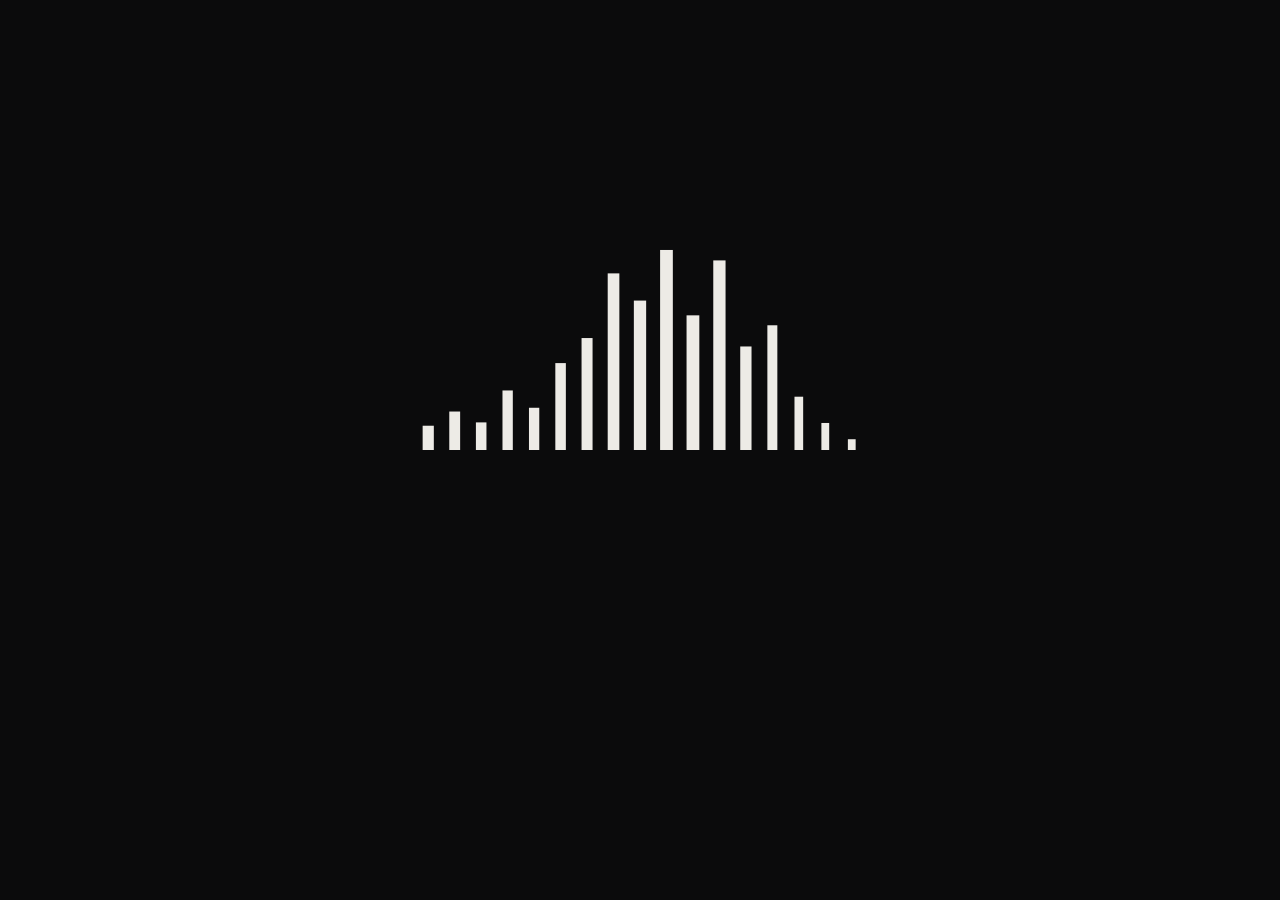
==== commit 119776f4: "Add files via upload" ====
--- a/index.html
+++ b/index.html
@@ -1,5 +1,5 @@
 <!doctype html>
-<!-- Project Skyfall v8.5 · © 2026 Unethical Group. All rights reserved. Project Skyfall™ by Unethical Studios (https://unethicalstudios.com). -->
+<!-- Project Skyfall v9.5 · © 2026 Unethical Group. All rights reserved. Project Skyfall™ by Unethical Studios (https://unethicalstudios.com). -->
 <html lang="en">
 <head>
 <meta charset="utf-8">
@@ -30,10 +30,9 @@
 <meta name="twitter:description" content="Jump from above the clouds and fly a wingsuit down procedurally generated mountains. Thread the rings, skim the ridges, pull the chute and land on the target. Free, in your browser, no download.">
 <meta name="twitter:image" content="https://projectskyfall.io/og.jpg">
 <script type="application/ld+json">{"@context": "https://schema.org", "@type": "VideoGame", "name": "Project Skyfall", "url": "https://projectskyfall.io/", "datePublished": "2026-11-21", "genre": ["Sports", "Flight", "Simulation"], "gamePlatform": "Web browser", "applicationCategory": "Game", "operatingSystem": "Any", "isAccessibleForFree": true, "image": "https://projectskyfall.io/og.jpg", "description": "Jump from above the clouds and fly a wingsuit down procedurally generated mountains. Thread the rings, skim the ridges, pull the chute and land on the target. Free, in your browser, no download.", "inLanguage": "en", "publisher": {"@type": "Organization", "name": "Unethical Studios", "url": "https://unethicalstudios.com/"}}</script>
-  <script type="module" crossorigin src="./assets/index-fzu-hPH5-p.js"></script>
+  <script type="module" crossorigin src="./assets/index-Bcu-XILK-p.js"></script>
   <link rel="modulepreload" crossorigin href="./assets/autopilot-DHiilXQt.js">
-  <link rel="stylesheet" crossorigin href="./assets/index-V4GQLK1c.css">
-<style>#menu h1 small{display:block;font-size:.3em;letter-spacing:.62em;margin:0 0 .6em .08em;opacity:.82}</style>
+  <link rel="stylesheet" crossorigin href="./assets/index-B-0Q2lBe.css">
 </head>
 <body>
 <canvas id="gl"></canvas>
--- a/assets/index-B-0Q2lBe.css
+++ b/assets/index-B-0Q2lBe.css
@@ -0,0 +1 @@
+:root{--ink:#eef2f4;--dim:#eef2f49e;--faint:#eef2f457;--line:#eef2f429;--acc:#ff6a2b;--panel:#090c0f80}*{box-sizing:border-box}html,body{height:100%;color:var(--ink);-webkit-font-smoothing:antialiased;background:#05070a;margin:0;font-family:Avenir Next,Segoe UI,Helvetica Neue,system-ui,sans-serif;overflow:hidden}#gl{width:100vw;height:100vh;height:100dvh;display:block;position:fixed;inset:0}#ui{pointer-events:none;font-variant-numeric:tabular-nums;position:fixed;inset:0}#ui button,#ui input,#ui select{font:inherit;color:inherit}.hidden{display:none!important}.lbl{letter-spacing:.2em;text-transform:uppercase;color:var(--dim);font-size:10.5px}#menu{pointer-events:auto;background:linear-gradient(#05070a80 0,#05070a00 26% 48%,#05070ab8 100%);flex-direction:column;justify-content:space-between;padding:5vh 5vw 4.5vh;transition:opacity .6s;display:flex;position:absolute;inset:0}#menu h1{letter-spacing:.34em;margin:0;font-size:clamp(34px,5.2vw,82px);font-weight:300;line-height:1}#menu .tag{letter-spacing:.24em;text-transform:uppercase;color:var(--dim);margin-top:14px;font-size:13px}#menu .rows{gap:20px;max-width:1180px;display:grid}.cards{grid-template-columns:repeat(3,1fr);gap:12px;display:grid}.card{pointer-events:auto;text-align:left;border:1px solid var(--line);background:var(--panel);-webkit-backdrop-filter:blur(10px);backdrop-filter:blur(10px);cursor:pointer;padding:16px 18px 15px;transition:border-color .2s,background .2s}.card b{letter-spacing:.04em;font-size:17px;font-weight:500;display:block}.card span{color:var(--dim);margin-top:6px;font-size:12.5px;line-height:1.45;display:block}.card:hover{border-color:var(--faint)}.card.on{border-color:var(--acc);background:#ff6a2b1a}.opts{flex-wrap:wrap;align-items:flex-end;gap:22px 30px;display:flex}.seg{border:1px solid var(--line);background:var(--panel);-webkit-backdrop-filter:blur(10px);backdrop-filter:blur(10px);display:flex}.seg button{border:0;border-right:1px solid var(--line);cursor:pointer;letter-spacing:.03em;color:var(--dim);white-space:nowrap;background:0 0;padding:9px 14px;font-size:13px}.seg button:last-child{border-right:0}.seg button small{color:var(--faint);margin-top:2px;font-size:10.5px;display:block}.seg button.on{color:var(--ink);box-shadow:inset 0 -2px 0 var(--acc);background:#ff6a2b29}.field{flex-direction:column;gap:7px;display:flex}.seed{border:1px solid var(--line);background:var(--panel);-webkit-backdrop-filter:blur(10px);backdrop-filter:blur(10px);display:flex}.seed input{background:0 0;border:0;outline:none;width:150px;padding:9px 12px;font-size:13px}.seed button{border:0;border-left:1px solid var(--line);cursor:pointer;color:var(--dim);background:0 0;padding:0 12px}#play{pointer-events:auto;background:var(--acc);color:#140700;letter-spacing:.3em;text-transform:uppercase;cursor:pointer;border:0;margin-left:auto;padding:15px 46px;font-size:15px;font-weight:600;transition:filter .2s,transform .1s}#play:hover{filter:brightness(1.1)}#play:active{transform:translateY(1px)}#play:disabled{filter:grayscale(.8)brightness(.6);cursor:default}.linkrow{letter-spacing:.16em;text-transform:uppercase;gap:22px;font-size:12px;display:flex}.linkrow a{color:var(--dim);cursor:pointer;pointer-events:auto}.linkrow a:hover{color:var(--ink)}#load{letter-spacing:.2em;text-transform:uppercase;height:14px;color:var(--dim);font-size:10.5px;position:absolute;bottom:2vh;left:5vw;right:5vw}#load i{background:var(--acc);width:0;height:1px;transition:width .25s;position:absolute;bottom:0;left:0}#load:after{content:"";background:var(--line);height:1px;position:absolute;bottom:0;left:0;right:0}#hud{transition:opacity .5s;position:absolute;inset:0}.h{text-shadow:0 1px 10px #0000008c;transition:opacity .9s;position:absolute}.h .v{letter-spacing:.02em;font-size:34px;font-weight:300;line-height:1}.h .v small{color:var(--dim);letter-spacing:.1em;margin-left:5px;font-size:13px}.h .s{color:var(--dim);letter-spacing:.06em;margin-top:6px;font-size:13px}#hAlt{bottom:6vh;left:4vw}#hSpd{text-align:center;gap:34px;display:flex;bottom:6vh;left:50%;transform:translate(-50%)}#hScore{text-align:right;top:5vh;right:4vw}#hScore .v{font-size:40px}#hCombo{color:var(--acc);letter-spacing:.06em;margin-top:8px;font-size:20px;font-weight:500}#hCombo i{background:var(--acc);width:0;height:2px;margin-top:5px;margin-left:auto;display:block}#hLZ{text-align:center;top:5vh;left:50%;transform:translate(-50%)}#hProx{text-align:right;bottom:6vh;right:4vw}#hProx .bar{background:var(--line);width:150px;height:3px;margin-top:8px;margin-left:auto;position:relative}#hProx .bar i{background:var(--ink);width:0;position:absolute;top:0;bottom:0;right:0}#toast{text-align:center;letter-spacing:.28em;text-transform:uppercase;text-shadow:0 1px 12px #0009;font-size:15px;transition:opacity .4s,transform .4s;position:absolute;top:64%;left:50%;transform:translate(-50%)}#toast b{color:var(--acc);margin-left:10px;font-weight:500}#hint{letter-spacing:.24em;text-transform:uppercase;color:var(--ink);text-align:center;text-shadow:0 1px 12px #000000b3;font-size:13px;transition:opacity .5s;position:absolute;top:16%;left:50%;transform:translate(-50%)}#hint kbd{font:inherit;border:1px solid var(--faint);margin:0 6px;padding:2px 8px}#ring{opacity:0;width:74px;height:74px;margin:-37px 0 0 -37px;transition:opacity .15s;position:absolute;top:50%;left:50%}#ring circle{fill:none;stroke-width:3px}#o2{white-space:nowrap;letter-spacing:.2em;text-transform:uppercase;color:#bfe3ff;font-size:11px;transition:opacity 1s;position:absolute;bottom:23vh;left:4vw}#bars{pointer-events:none;position:absolute;inset:0}#bars:before,#bars:after{content:"";height:var(--lb,0vh);background:#000;transition:height .7s;position:absolute;left:0;right:0}#bars:before{top:0}#bars:after{bottom:0}#title{left:6vw;bottom:calc(var(--lb,0vh) + 5vh);letter-spacing:.3em;text-transform:uppercase;opacity:0;font-size:13px;transition:opacity .8s;position:absolute}#title b{letter-spacing:.16em;margin-bottom:8px;font-size:34px;font-weight:300;display:block}.ov{pointer-events:auto;-webkit-backdrop-filter:blur(7px);backdrop-filter:blur(7px);background:#05070a8c;justify-content:center;align-items:center;display:flex;position:absolute;inset:0}.box{border:1px solid var(--line);background:#090c0fc7;width:min(680px,90vw);max-height:88vh;padding:34px 38px;overflow:auto}.box h2{letter-spacing:.2em;text-transform:uppercase;margin:0 0 6px;font-size:30px;font-weight:300}.box .big{margin:10px 0 2px;font-size:64px;font-weight:200;line-height:1.05}.box table{border-collapse:collapse;width:100%;margin:16px 0;font-size:14px}.box td{border-bottom:1px solid var(--line);padding:7px 0}.box td:last-child{text-align:right}.btns{flex-wrap:wrap;gap:10px;margin-top:20px;display:flex}.btn{border:1px solid var(--faint);letter-spacing:.2em;text-transform:uppercase;cursor:pointer;background:0 0;padding:11px 22px;font-size:12.5px}.btn:hover{border-color:var(--ink)}.btn.pri{background:var(--acc);border-color:var(--acc);color:#140700;font-weight:600}.set{grid-template-columns:1fr auto;align-items:center;gap:12px 20px;margin-top:14px;font-size:14px;display:grid}.set select,.set input[type=range]{border:1px solid var(--line);background:#ffffff0f;min-width:170px;padding:6px 8px}.set .kb{border:1px solid var(--line);text-align:center;cursor:pointer;background:#ffffff0a;min-width:120px;padding:6px 12px}#prof{white-space:pre;color:#cfe;pointer-events:none;background:#000000a8;padding:10px 12px;font:11px/1.5 ui-monospace,Menlo,Consolas,monospace;position:absolute;top:12px;left:12px}#fade{opacity:0;pointer-events:none;background:#000;transition:opacity .6s;position:absolute;inset:0}@media (max-width:900px){.cards{grid-template-columns:1fr}.h .v{font-size:26px}}@media (prefers-reduced-motion:reduce){*{transition:none!important}}#menu{background:linear-gradient(#05070a73 0,#05070a00 30% 55%,#05070ab3 100%);justify-content:space-between;align-items:flex-start}#menu .homeact{flex-direction:column;align-items:flex-start;gap:14px;margin-bottom:5vh;display:flex}#menu #play{letter-spacing:.42em;margin:0;padding:22px 86px;font-size:20px}#menu .cont{letter-spacing:.18em;text-transform:uppercase;color:var(--dim);font-size:12px}#menu .linkrow{margin-top:14px}.btn{pointer-events:auto;cursor:pointer}#atlas{pointer-events:auto;background:#060a0e;position:absolute;inset:0}#atlas canvas{width:100%;height:100%;display:block;position:absolute;inset:0}#atlas .atop{pointer-events:none;justify-content:space-between;align-items:flex-start;display:flex;position:absolute;top:5vh;left:5vw;right:5vw}#atlas .atop h2{letter-spacing:.12em;margin:8px 0 0;font-size:30px;font-weight:300}#atlas .atop .btn{pointer-events:auto}#atlas .ainfo{pointer-events:none;text-shadow:0 1px 10px #000c;flex-direction:column;gap:8px;max-width:560px;display:flex;position:absolute;bottom:5vh;left:5vw}#atlas .ainfo b{letter-spacing:.06em;font-size:24px;font-weight:400}#atlas .ainfo span{color:var(--dim);font-size:14px;line-height:1.5}#atlas.reveal .atop,#atlas.reveal .ainfo{display:none}#mapv{pointer-events:auto;-webkit-backdrop-filter:blur(14px);backdrop-filter:blur(14px);background:#05080bdb;grid-template-columns:minmax(0,1fr) 360px;align-items:center;gap:26px;padding:5vh 4vw;display:grid;position:absolute;inset:0}#mapv .sheet{background:#efe6cf;padding:10px;transform:rotate(-.35deg);box-shadow:0 18px 60px #0009}#mapv canvas{cursor:pointer;width:100%;height:auto;display:block}#mapv .side{flex-direction:column;gap:10px;max-height:90vh;display:flex;overflow:auto}#mapv h2{letter-spacing:.06em;margin:0;font-size:32px;font-weight:300}#mapv p{color:var(--dim);margin:0;font-size:13.5px;line-height:1.5}.mstats{grid-template-columns:repeat(4,1fr);gap:8px;margin:6px 0 8px;display:grid}.mstats b{margin-top:4px;font-size:16px;font-weight:400;display:block}.mq{flex-direction:column;gap:6px;margin-bottom:8px;display:flex}.mq .q{color:var(--ink);align-items:center;gap:10px;font-size:13.5px;display:flex}.mq .q i{border:1px solid var(--faint);color:#140700;flex:0 0 18px;place-items:center;height:18px;font-size:12px;font-style:normal;display:grid}.mq .q.ok i{background:var(--acc);border-color:var(--acc)}.mq .q.ok{color:var(--dim)}.mq .q em{letter-spacing:.14em;text-transform:uppercase;color:var(--dim);margin-left:auto;font-size:11px;font-style:normal}.mq .q.fresh{color:var(--ink)}.mq .q.fresh em{color:var(--acc)}.mq.res{margin:14px 0 4px}.mdrops{flex-direction:column;gap:6px;margin-bottom:8px;display:flex}.dropb{text-align:left;background:var(--panel);border:1px solid var(--line);cursor:pointer;align-items:center;gap:12px;padding:9px 12px;display:flex}.dropb b{color:#1b1610;background:#fff4dc;border-radius:50%;flex:0 0 24px;place-items:center;height:24px;font-size:12px;display:grid}.dropb span{font-size:14px}.dropb small{color:var(--dim);margin-top:2px;font-size:11.5px;display:block}.dropb.on{border-color:var(--acc);background:#ff6a2b1f}.dropb.on b{background:var(--acc)}#mapv .btns{margin-top:10px}@media (max-width:1100px){#mapv{grid-template-columns:1fr;align-items:start;overflow:auto}}#hRun{top:5vh;left:4vw}#hRun .v{font-size:30px}#vQ{letter-spacing:.04em;color:var(--dim);flex-direction:column;gap:3px;margin-top:10px;font-size:12px;display:flex}#vQ .mt{color:var(--acc)}#vQ .dn{color:var(--faint)}#tut{text-align:center;border:1px solid var(--line);-webkit-backdrop-filter:blur(8px);backdrop-filter:blur(8px);background:#06090c9e;min-width:320px;padding:22px 34px 20px;transition:border-color .2s,background .2s;position:absolute;top:27%;left:50%;transform:translate(-50%)}#tut.good{border-color:var(--acc);background:#ff6a2b29}#tut .tk{justify-content:center;gap:10px;margin-bottom:14px;display:flex}#tut kbd{font:inherit;border:2px solid var(--ink);border-radius:8px;min-width:52px;padding:9px 14px;font-size:22px;font-weight:600;animation:1s ease-in-out infinite kp;box-shadow:0 4px #ffffff59}@keyframes kp{50%{transform:translateY(3px);box-shadow:0 1px #ffffff59}}#tut .tt{letter-spacing:.06em;font-size:22px}#tut .ts{color:var(--dim);letter-spacing:.04em;margin-top:8px;font-size:13px}#slow{opacity:0;pointer-events:none;background:radial-gradient(#0000 45%,#040a128c 100%);transition:opacity .25s;position:absolute;inset:0}#toast{font-size:18px}#slow{display:none}#hud.dead .h,#hud.dead #ring,#hud.dead #o2{transition:opacity .5s;opacity:0!important}#aura{pointer-events:none;opacity:0;background:radial-gradient(at 50% 46%,#05070a00 34%,#05070a57 72%,#05070acc 100%);transition:opacity 1.4s;position:absolute;inset:0}#aura:before,#aura:after{content:"";background:#000;height:0;transition:height 1.1s cubic-bezier(.2,.8,.2,1);position:absolute;left:0;right:0}#aura:before{top:0}#aura:after{bottom:0}#aura.on{opacity:1}#aura.on:before,#aura.on:after{height:6.5vh}#wasted{text-align:center;pointer-events:none;opacity:0;transition:opacity .45s;position:absolute;top:21%;left:0;right:0}#wasted.on{opacity:1;transition:opacity .7s}#wasted b{letter-spacing:.95em;text-indent:.95em;color:var(--ink);text-shadow:0 2px 34px #0009;filter:blur(12px);font-size:clamp(44px,7.2vw,116px);font-weight:200;line-height:1;transition:letter-spacing 2.2s cubic-bezier(.12,.82,.2,1),text-indent 2.2s cubic-bezier(.12,.82,.2,1),filter 1s;display:block}#wasted.on b{letter-spacing:.5em;text-indent:.5em;filter:blur()}#wasted i{background:linear-gradient(90deg,#ff6a2b00,var(--acc) 22%,var(--acc) 78%,#ff6a2b00);width:0;height:1px;margin:26px auto 18px;transition:width 1.5s cubic-bezier(.12,.82,.2,1) .3s;display:block}#wasted.on i{width:min(42vw,560px)}#wasted span{letter-spacing:.42em;text-indent:.42em;text-transform:uppercase;color:var(--dim);opacity:0;font-size:12.5px;transition:opacity .9s .8s,transform .9s .8s;display:block;transform:translateY(8px)}#wasted.on span{opacity:1;transform:none}.ov{animation:.4s both ovf}@keyframes ovf{0%{opacity:0}to{opacity:1}}.ov.side{-webkit-backdrop-filter:none;backdrop-filter:none;background:linear-gradient(90deg,#05070a00 34%,#05070a9e 100%);justify-content:flex-end;padding-right:5vw;animation:.8s cubic-bezier(.2,.8,.2,1) both ovs}.ov.side .box{-webkit-backdrop-filter:blur(14px);backdrop-filter:blur(14px);background:#090c0fbd;width:min(500px,92vw);padding:28px 32px}.ov.side .box .big{font-size:54px}.ov.side .box table{margin:10px 0;font-size:13.5px}.ov.side .box td{padding:6px 0}@keyframes ovs{0%{opacity:0;transform:translate(26px)}to{opacity:1;transform:none}}@media (max-width:640px){.ov.side{justify-content:center;padding-right:0}}html.touch,html.touch body{touch-action:none;-webkit-user-select:none;user-select:none;-webkit-touch-callout:none;overscroll-behavior:none;-webkit-tap-highlight-color:transparent}#touch{pointer-events:auto;touch-action:none;position:absolute;inset:0}#touch button{font:inherit;color:var(--ink);touch-action:none;-webkit-user-select:none;user-select:none;-webkit-tap-highlight-color:transparent}.tb{-webkit-backdrop-filter:blur(6px);backdrop-filter:blur(6px);background:#090c0f57;border:1.5px solid #eef2f46b;border-radius:50%;place-content:center;gap:1px;width:64px;height:64px;padding:0;transition:transform 80ms,background .12s,border-color .12s,opacity .3s;display:grid;position:relative}.tb b{letter-spacing:.14em;text-indent:.14em;pointer-events:none;font-size:11px;font-weight:600;display:block}.tb i{letter-spacing:.08em;color:var(--dim);text-transform:uppercase;pointer-events:none;font-size:10px;font-style:normal;display:block}.tb.big{width:88px;height:88px}.tb.big b{font-size:13px}.tb.on{border-color:var(--acc);background:#ff6a2b80;transform:scale(.93)}.tl{left:max(18px,env(safe-area-inset-left));bottom:max(16px,env(safe-area-inset-bottom));align-items:flex-end;gap:12px;display:flex;position:absolute}.tr{right:max(18px,env(safe-area-inset-right));bottom:max(16px,env(safe-area-inset-bottom));grid-template-rows:64px 64px;grid-template-columns:64px 64px 88px;place-items:center;gap:10px 12px;transition:opacity .3s;display:grid;position:absolute}.tr [data-h=rollL]{grid-area:1/1}.tr [data-h=rollR]{grid-area:1/2}.tr [data-h=flipB]{grid-area:2/1}.tr [data-h=flipF]{grid-area:2/2}.tr [data-h=cannon]{grid-area:1/3/span 2}#touch[data-mode=canopy] .tr,#touch[data-mode=deploying] .tr,#touch[data-mode=landed] .tr,#touch[data-mode=canopy] [data-h=deploy],#touch[data-mode=deploying] [data-h=deploy],#touch[data-mode=canopy] [data-h=track],#touch[data-mode=deploying] [data-h=track]{opacity:0;pointer-events:none}#touch[data-mode=freefall] .tr,#touch[data-mode=freefall] [data-h=deploy]{opacity:.35}.tsys{right:max(14px,env(safe-area-inset-right));top:max(10px,env(safe-area-inset-top));gap:8px;display:flex;position:absolute}.tsys button{border:1px solid var(--line);background:#090c0f66;border-radius:50%;width:40px;height:40px;padding:0;font-size:13px}.tstick{opacity:0;pointer-events:none;background:#090c0f33;border:1.5px solid #eef2f44d;border-radius:50%;width:112px;height:112px;margin:-56px 0 0 -56px;transition:opacity .15s;position:absolute}.tstick.on{opacity:1}.tstick i{background:#ff6a2bb3;border-radius:50%;width:46px;height:46px;margin:-23px 0 0 -23px;position:absolute;top:50%;left:50%}.tnote{border:1px solid var(--line);letter-spacing:.06em;opacity:0;pointer-events:none;white-space:nowrap;background:#090c0fb8;padding:8px 14px;font-size:12px;transition:opacity .3s;position:absolute;bottom:26vh;left:50%;transform:translate(-50%)}.tnote.on{opacity:1}#rot{z-index:50;text-align:center;pointer-events:auto;background:#05070a;flex-direction:column;justify-content:center;align-items:center;gap:10px;display:none;position:fixed;inset:0}#rot.on{display:flex}#rot b{letter-spacing:.14em;font-size:22px;font-weight:300}#rot span{letter-spacing:.2em;text-transform:uppercase;color:var(--dim);font-size:12px}#ui.touch #hProx,#ui.touch #hAlt .s,#ui.touch #ring{display:none}#ui.touch #hAlt{top:5vh;bottom:auto;left:calc(4vw + 130px)}#ui.touch #hScore{right:calc(max(14px,env(safe-area-inset-right)) + 152px);top:max(10px,env(safe-area-inset-top))}#ui.touch #hSpd{bottom:max(14px,env(safe-area-inset-bottom));gap:22px}#ui.touch #hint{top:22%}#ui.touch #tut kbd{box-shadow:none;letter-spacing:.12em;border-width:1.5px;border-color:var(--acc);border-radius:999px;padding:8px 16px;font-size:14px;animation:none}@media (max-height:560px){.h .v{font-size:22px}.h .v small{font-size:10px}.lbl{font-size:9px}#hScore .v{font-size:26px}#hRun .v{font-size:20px}#hCombo{margin-top:4px;font-size:14px}#vQ{display:none}#toast{font-size:13px;top:58%}#tut{min-width:260px;padding:12px 20px;top:15%}#ui.touch #tut kbd,#tut kbd{min-width:0;padding:6px 12px;font-size:12px}#tut .tk{margin-bottom:8px}#tut .tt{font-size:16px}#tut .ts{max-width:440px;font-size:11.5px}#menu{padding:4vh 5vw}#menu #play{padding:16px 60px;font-size:16px}#menu .homeact{margin-bottom:2vh}.box{max-height:94vh;padding:18px 22px}.box h2{font-size:20px}.box .big{margin:4px 0 0;font-size:38px}.box table{margin:8px 0;font-size:12.5px}.box td{padding:4px 0}.btns{margin-top:12px}.btn{padding:9px 16px;font-size:11.5px}.ov.side .box{width:min(430px,60vw);padding:16px 20px}.ov.side .box .big{font-size:34px}.mq.res{margin:8px 0 2px}#mapv{grid-template-columns:minmax(0,1fr) 44vw;align-items:start;gap:14px;padding:3vh 3vw;overflow:hidden}#mapv .side .btns{background:linear-gradient(#05080b00,#05080bf5 34%);margin-top:6px;padding:10px 0 2px;position:sticky;bottom:0}#mapv .sheet{padding:6px;transform:none}#mapv .side{max-height:94vh}#mapv h2{font-size:20px}#mapv p{font-size:12px}.mstats b{font-size:13px}.mq .q{font-size:12px}.dropb{padding:6px 10px}#wasted{top:15%}#wasted b{font-size:clamp(34px,7vw,70px)}#wasted i{margin:14px auto 10px}#atlas .atop h2{font-size:20px}#atlas .ainfo b{font-size:18px}#atlas .ainfo span{font-size:12px}.set{gap:8px 14px;font-size:12.5px}}#lzp{pointer-events:none;opacity:0;text-align:center;white-space:nowrap;text-shadow:0 1px 10px #000000b3;transition:opacity .4s;position:absolute;top:50%;left:50%;transform:translate(-50%,-50%)}#lzp i{border-left:8px solid #0000;border-right:8px solid #0000;border-bottom:13px solid var(--acc);filter:drop-shadow(0 1px 6px #0009);transform-origin:50%;width:0;height:0;margin:0 auto 5px;display:block}#lzp b{letter-spacing:.3em;text-indent:.3em;color:var(--acc);font-size:10px;font-weight:600;display:block}#lzp span{letter-spacing:.08em;color:var(--ink);margin-top:2px;font-size:13px;font-weight:300;display:block}#hud.dead #lzp{opacity:0!important}.mq .q.bonus{color:var(--dim);font-size:12.5px}.mq .q.bonus.ok{color:#7fdcf2}.mq .q.bonus.ok i{background:#19c3e6;border-color:#19c3e6}.mq .qh{letter-spacing:.02em;color:var(--dim);margin:2px 0 8px;font-size:12.5px;line-height:1.45}.mq .qh b{color:#fff;font-weight:600}.mq .qh.ok{color:#ffb27a}.mq .qa{color:#7fdcf2;margin:0 0 8px;font-size:12.5px}.mq .qa b{color:#fff;font-weight:600}.lockn{color:#7fdcf2;margin:10px 0 0;font-size:12.5px}#windI{pointer-events:none;opacity:0;text-align:center;white-space:nowrap;text-shadow:0 1px 10px #000000b3;transition:opacity .6s;position:absolute;top:15%;left:50%;transform:translate(-50%)}#windI i{filter:drop-shadow(0 1px 6px #0009);transform-origin:50%;border-bottom:16px solid #cfe9ff;border-left:7px solid #0000;border-right:7px solid #0000;width:0;height:0;margin:0 auto 6px;display:block}#windI b{letter-spacing:.3em;text-indent:.3em;color:#cfe9ff;font-size:10px;font-weight:600;display:block}#windI span{letter-spacing:.08em;color:var(--ink);margin-top:2px;font-size:13px;font-weight:300;display:block}#hud.dead #windI{opacity:0!important}#hCombo{opacity:0;transition:opacity .25s}#hCombo.on{opacity:1}#hCombo span{letter-spacing:.02em;font-size:26px;font-weight:600;display:inline-block}#hCombo em{letter-spacing:.24em;color:var(--dim);margin-top:2px;font-size:10px;font-style:normal;display:block}#hCombo i{transform-origin:100%;transition:transform .1s linear;width:120px!important}#hCombo.pop span{animation:.28s ease-out cpop}@keyframes cpop{0%{transform:scale(1.35)}to{transform:scale(1)}}@media (max-width:820px),(max-height:500px){#hCombo span{font-size:18px}}#zoneI{pointer-events:none;opacity:0;text-align:center;white-space:nowrap;text-shadow:0 1px 10px #000000b3;transition:opacity .5s;position:absolute;top:25%;left:50%;transform:translate(-50%)}#zoneI b{letter-spacing:.18em;text-indent:.18em;color:#fff;font-size:17px;font-weight:600;display:block}#zoneI span{letter-spacing:.14em;color:var(--dim);margin-top:3px;font-size:11px;display:block}#zoneI.m4 b{color:#ffd36b}#zoneI.m3 b{color:#ffb27a}#zoneI.m2 b{color:#ff8f4a}#zoneI.out b{color:#ff6b6b}#hud.dead #zoneI{opacity:0!important}.lbl.rescue{color:#ff9b8a;max-width:520px;margin:6px auto 0;line-height:1.5}#offtrack{text-align:center;pointer-events:none;opacity:0;transition:opacity .5s,transform .8s cubic-bezier(.12,.82,.2,1);position:absolute;top:30%;left:0;right:0;transform:translateY(10px)}#offtrack.on{opacity:1;transform:none}#offtrack b{letter-spacing:.12em;color:#ffd0b0;text-shadow:0 2px 30px #0009;font-size:clamp(40px,6vw,96px);font-weight:200;display:block}#offtrack span{letter-spacing:.3em;text-transform:uppercase;color:var(--ink);text-shadow:0 1px 14px #000000b3;margin-top:10px;font-size:clamp(14px,1.6vw,22px);display:block}.exp{letter-spacing:.2em;text-transform:uppercase;color:#ff8f4a;vertical-align:2px;border:1px solid #ff8f4a80;border-radius:3px;margin-left:6px;padding:1px 4px;font-size:9px;font-style:normal}#hud.intense:after{content:"INTENSE";letter-spacing:.3em;color:#ff8f4a;opacity:.8;font-size:9px;position:absolute;bottom:2.4vh;right:2.2vw}#radio{-webkit-backdrop-filter:blur(10px);color:var(--ink);background:#0a0e146b;border:1px solid #ffffff1f;border-radius:999px;align-items:center;gap:8px;max-width:min(46vw,340px);padding:6px 8px 6px 6px;font-size:12px;transition:opacity .4s;display:flex;position:relative}#radio.hidden{display:none}#radio button{all:unset;cursor:pointer;color:#fff;background:#ffffff1a;border-radius:50%;place-items:center;width:28px;height:28px;font-size:11px;display:grid}#radio button:hover{background:#ffffff38}#radio .rpp{color:#140b05;background:#ff7a2e}#radio.playing .rpp{color:#140b05;background:#fff}#radio .rt{flex-direction:column;min-width:0;line-height:1.2;display:flex}#radio .rt b{letter-spacing:.28em;color:#ffb27a;font-size:8.5px;font-weight:600}#radio.playing .rt b:after{content:"";vertical-align:1px;background:#ff7a2e;border-radius:50%;width:5px;height:5px;margin-left:6px;animation:1.2s infinite rblink;display:inline-block}@keyframes rblink{50%{opacity:.2}}#radio .rq{border:1px solid #ffffff59;margin-left:2px;width:14px!important;height:14px!important;color:var(--dim)!important;background:0 0!important;font-size:9px!important}#radio .rhelp{background:#0a0e14e6;border:1px solid #ffffff24;border-radius:10px;min-width:200px;padding:10px 12px;font-size:12px;line-height:1.9;display:none;position:absolute;top:calc(100% + 8px);left:0}#radio.help .rhelp{display:block}#radio .rhelp kbd,.rkeys kbd{text-align:center;background:#ffffff1f;border:1px solid #fff3;border-radius:4px;min-width:22px;margin-right:10px;padding:0 5px;font:600 11px/1.6 ui-monospace,monospace;display:inline-block}#radio .rtouch{color:var(--dim);font-size:11px;display:none}.touch #radio .rtouch{display:block}.offerov .box{text-align:center;max-width:560px}.offer .otag{letter-spacing:.32em;text-transform:uppercase;color:#ffb27a;border:1px solid #ffb27a66;border-radius:999px;margin-bottom:14px;padding:4px 12px;font-size:10px;display:inline-block}.offer h2{letter-spacing:.01em;margin:0 0 12px;font-size:clamp(20px,2.6vw,30px);font-weight:300;line-height:1.3}.offer p{color:var(--dim);margin:0 0 18px;line-height:1.6}.rkeys{border-collapse:collapse;text-align:left;margin:6px auto 10px}.rkeys td{padding:5px 8px}.rnote{font-size:13px}.adslot{z-index:200;-webkit-backdrop-filter:blur(6px);backdrop-filter:blur(6px);background:#04060adb;place-items:center;animation:.3s adin;display:grid;position:fixed;inset:0}.adslot.out{opacity:0;transition:opacity .3s}@keyframes adin{0%{opacity:0}}.adbox{background:#0d1118;border:1px solid #ffffff1f;border-radius:14px;width:min(92vw,960px);overflow:hidden;box-shadow:0 30px 80px #0009}.adtop{color:var(--dim);align-items:center;gap:10px;padding:10px 14px;font-size:12px;display:flex}.adtag{letter-spacing:.2em;color:#140b05;background:#ffd36b;border-radius:3px;padding:2px 6px;font-size:10px;font-weight:700}.adcount{flex:1}.adx{all:unset;cursor:pointer;color:#fff;opacity:.7;padding:0 4px;font-size:22px;line-height:1}.adx:hover{opacity:1}.admedia{aspect-ratio:16/9;background:#000;place-items:center;display:grid}.admedia video,.admedia img,.admedia iframe{object-fit:contain;border:0;width:100%;height:100%;display:block}.adph{color:var(--dim);text-align:center;flex-direction:column;align-items:center;gap:8px;padding:20px;display:flex}.adph b{color:#fff;letter-spacing:.06em;font-size:clamp(22px,3vw,38px);font-weight:300}.adfoot{text-align:right;min-height:20px;padding:12px 14px}.adslot{pointer-events:auto}.ctrh{letter-spacing:.24em;text-transform:uppercase;color:#ffb27a;margin:18px 0 6px;font-size:13px;font-weight:400}.ctr td:nth-child(3){color:var(--dim);text-align:right;font-size:12px}.brand h1 small{letter-spacing:.9em;text-indent:.9em;color:#ffb27a;margin-bottom:.35em;font-size:.26em;font-weight:500;display:block}.exp.ad{color:#ffd36b;border-color:#ffd36b80}#dock{z-index:60;pointer-events:auto;align-items:center;gap:8px;transition:opacity .25s;display:flex;position:fixed;top:0;left:-999px}#dock .fsb{all:unset;cursor:pointer;color:#fff;-webkit-backdrop-filter:blur(10px);background:#0a0e146b;border:1px solid #ffffff1f;border-radius:50%;flex:none;place-items:center;width:34px;height:34px;display:grid}#dock .fsb:hover{background:#282e38b3}#dock.right .fsb{order:2}#dock:not(.right) .fsb{order:-1}#dock.up #radio .rhelp{top:auto;bottom:calc(100% + 8px)}#dock.right #radio .rhelp{left:auto;right:0}#radio .rmq{white-space:nowrap;color:#fff;width:170px;font-size:12px;overflow:hidden;-webkit-mask-image:linear-gradient(90deg,#0000 0,#000 6px calc(100% - 14px),#0000);mask-image:linear-gradient(90deg,#0000 0,#000 6px calc(100% - 14px),#0000)}#radio .rmq span{padding-left:4px;display:inline-block}#radio .rmq.scroll span:after{content:attr(data-t);padding-left:40px}@keyframes rmq{0%,8%{transform:translate(0)}to{transform:translateX(var(--mq))}}#radio .rdisc{color:var(--dim);border-top:1px solid #ffffff1f;margin-top:8px;padding-top:7px;font-size:10.5px;line-height:1.35}.rdisc2{color:var(--dim);margin-top:4px;font-size:11px}@media (max-width:420px){#radio .rmq{width:130px}}#radio .radd{all:unset;cursor:pointer;color:#ffb27a;margin-top:8px;font-size:11.5px;display:block;background:0 0!important;border-radius:0!important;width:auto!important;height:auto!important}#radio .radd:hover{text-decoration:underline}
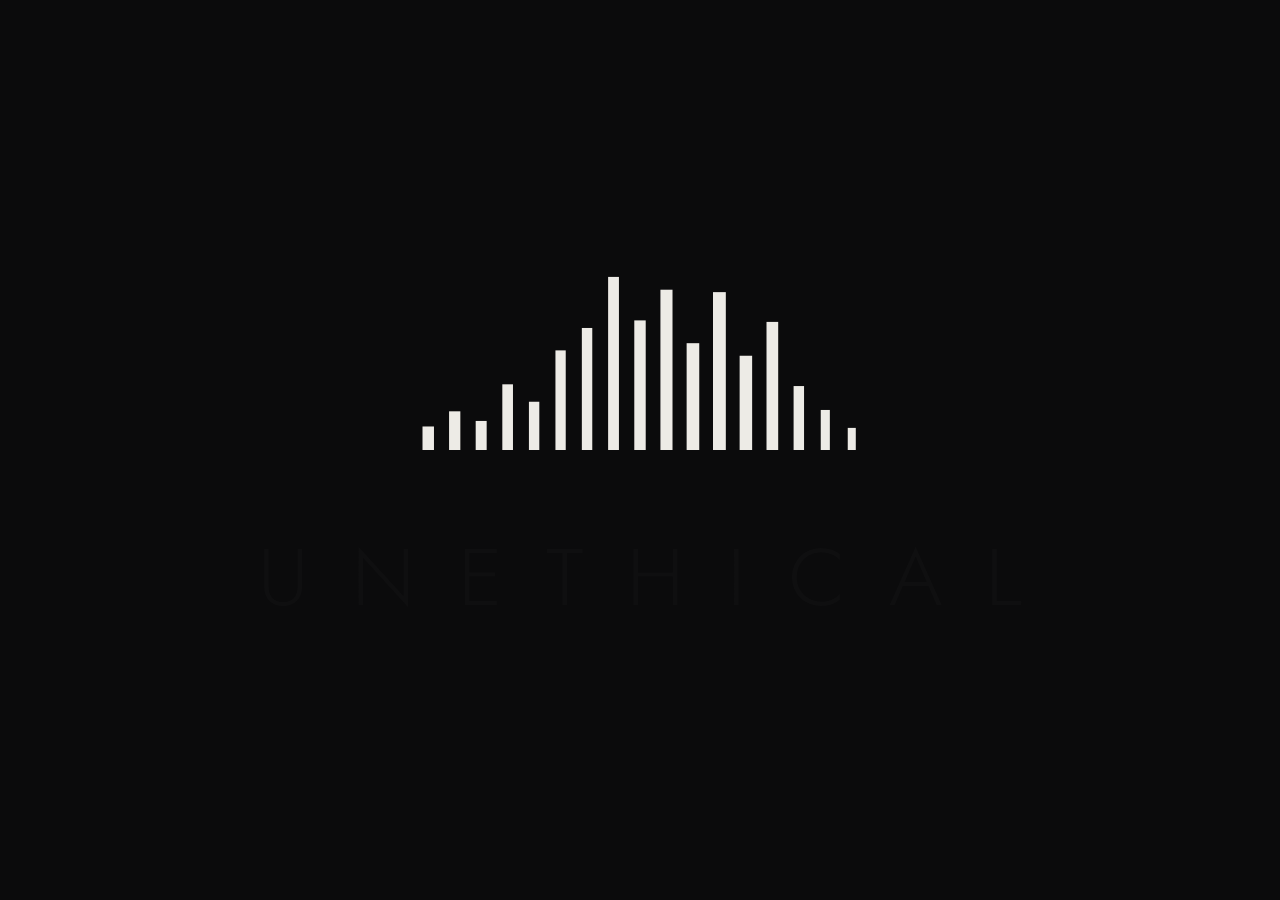
==== commit 9f5eeb50: "v9.5.1: index.html" ====
--- a/index.html
+++ b/index.html
@@ -30,13 +30,133 @@
 <meta name="twitter:description" content="Jump from above the clouds and fly a wingsuit down procedurally generated mountains. Thread the rings, skim the ridges, pull the chute and land on the target. Free, in your browser, no download.">
 <meta name="twitter:image" content="https://projectskyfall.io/og.jpg">
 <script type="application/ld+json">{"@context": "https://schema.org", "@type": "VideoGame", "name": "Project Skyfall", "url": "https://projectskyfall.io/", "datePublished": "2026-11-21", "genre": ["Sports", "Flight", "Simulation"], "gamePlatform": "Web browser", "applicationCategory": "Game", "operatingSystem": "Any", "isAccessibleForFree": true, "image": "https://projectskyfall.io/og.jpg", "description": "Jump from above the clouds and fly a wingsuit down procedurally generated mountains. Thread the rings, skim the ridges, pull the chute and land on the target. Free, in your browser, no download.", "inLanguage": "en", "publisher": {"@type": "Organization", "name": "Unethical Studios", "url": "https://unethicalstudios.com/"}}</script>
-  <script type="module" crossorigin src="./assets/index-Bcu-XILK-p.js"></script>
+  <script type="module" crossorigin src="./assets/index-Bcu-XILK-9214bc.js"></script>
   <link rel="modulepreload" crossorigin href="./assets/autopilot-DHiilXQt.js">
   <link rel="stylesheet" crossorigin href="./assets/index-B-0Q2lBe.css">
+<style>#hud.intense:after{right:auto;left:50%;transform:translateX(-50%);bottom:1.2vh}</style>
 </head>
 <body>
 <canvas id="gl"></canvas>
 <div id="ui"></div>
 <noscript><p style="position:fixed;inset:0;display:grid;place-items:center;margin:0;color:#eef2f4;font:16px system-ui,sans-serif">Project Skyfall needs JavaScript and WebGL2.</p></noscript>
+<script>/* Project Skyfall radio: streams the playlist from YouTube through YouTube's own embedded player.
+   Nothing is hosted here; plays go to the official uploads. The player stays visible while it plays
+   (YouTube requires an embedded player of at least 200x200), and closes when the radio is paused.
+   Songs a player adds from their own device still play through the game's audio as before. */
+(function(){
+  var LIST=[["cE0wfjsybIQ", "Noisestorm - Crab Rave"], ["gCYcHz2k5x0", "Martin Garrix - Animals"], ["K_yBUfMGvzc", "Deorro - Five Hours"], ["iLBBRuVDOo4", "Vicetone & Tony Igy - Astronomia"], ["uiyUOrr5Ieo", "Martin Garrix - Bouncybob (Feat. Justin Mylo & Mesto)"], ["jjx2oc2NRzA", "Oliver Heldens - Gecko"], ["AnMhdn0wJ4I", "Vicetone - Nevada (ft. Cozi Zuehlsdorff)"], ["JbyX8NE1Was", "Martin Garrix - Proxy"], ["y6120QOlsfU", "Darude - Sandstorm"], ["y5tMw-dgLkI", "Oliver Heldens - Koala"], ["AWpLZtdeBgQ", "Timmy Trumpet & Savage - Freaks"], ["a0fkNdPiIL4", "Benny Benassi - Satisfaction"], ["gl2p4G3CUrI", "Steve Aoki, Chris Lake & Tujamo - Boneless"], ["9vMh9f41pqE", "Dimitri Vegas, Martin Garrix, Like Mike - Tremor"], ["o_VASDmGEtM", "Nuplasma Disney Store - Now or Never..."], ["I41CX0RdmPQ", "DVBBS & Borgeous - TSUNAMI"], ["_o-XIryB2gg", "Dimitri Vegas, MOGUAI & Like Mike - Mammoth"], ["114rxHa0qzo", "Exyl - Egg"], ["jwGKL4KwQYY", "akiaura, LONOWN, Baby Jane - Deathwish (Sped Up)"], ["YJVmu6yttiw", "SKRILLEX - Bangarang feat. Sirah"], ["Oy9V_4im0wg", "Don Diablo - Cutting Shapes"], ["souJM4aCk6w", "Tujamo - Drop That Low (When I Dip)"], ["u31thuMehjM", "FISHER - Losing It"], ["zyXmsVwZqX4", "Cartoon, Jéja - Why We Lose (feat. Coleman Trapp)"], ["j7QyRa1HLcU", "rivoices - etérea"], ["NFB6Y2Qt8ag", "Tokyo Machine - ROCK IT"], ["6y_NJg-xoeE", "Nitro Fun - New Game"], ["XoLouT7TqZY", "MDK - Press Start"], ["Qg1qZq5yjps", "Teminite & Panda Eyes - Highscore"]];
+  // the radio streams from YouTube, so it is free: no ad to unlock it
+  try{if(!localStorage.getItem('skyfall.radio'))localStorage.setItem('skyfall.radio',JSON.stringify({unlocked:true,t:Date.now()}))}catch(e){}
+  var HOST='https://www.youtube-nocookie.com';
+  var yt=null, ytReady=null, box=null, curId='', wantVol=-1, loadT=0;
+
+  function css(){
+    var s=document.createElement('style');
+    s.textContent='#sfYT{position:fixed;z-index:60;left:16px;bottom:16px;width:200px;height:200px;border-radius:12px;overflow:hidden;background:#000;box-shadow:0 8px 30px rgba(0,0,0,.45);border:1px solid rgba(255,255,255,.14);transition:opacity .3s,transform .3s,left .25s,top .25s}'+
+      '#sfYT.off{opacity:0;transform:translateY(12px);pointer-events:none}#sfYT iframe{width:200px;height:200px;display:block}'+
+      '#sfYT .x{position:absolute;top:6px;right:6px;width:24px;height:24px;border-radius:50%;border:0;background:rgba(0,0,0,.6);color:#fff;font:14px/24px system-ui;cursor:pointer;z-index:2}'+
+      '#sfYT .lab{position:absolute;left:8px;top:8px;z-index:2;font:600 10px/1 system-ui;letter-spacing:.14em;color:#fff;background:rgba(0,0,0,.55);padding:4px 6px;border-radius:4px;pointer-events:none}'+
+      '@media (max-height:520px){#sfYT{left:10px;bottom:10px}}';
+    document.head.appendChild(s);
+  }
+  function guard(el){['keydown','keyup','pointerdown','pointerup','touchstart','touchend','wheel'].forEach(function(t){el.addEventListener(t,function(e){e.stopPropagation()})})}
+  function ensure(){
+    if(ytReady) return ytReady;
+    css();
+    box=document.createElement('div'); box.id='sfYT'; box.className='off';
+    box.innerHTML='<span class="lab">RADIO</span><button class="x" aria-label="Close radio">×</button><div id="sfYTp"></div>';
+    document.body.appendChild(box); guard(box);
+    box.querySelector('.x').onclick=function(e){e.stopPropagation();var R=window.__radio;R&&R.pause()};
+    ytReady=new Promise(function(res){
+      var prev=window.onYouTubeIframeAPIReady;
+      window.onYouTubeIframeAPIReady=function(){ if(prev)try{prev()}catch(e){}
+        yt=new YT.Player('sfYTp',{host:HOST,width:200,height:200,playerVars:{playsinline:1,rel:0,modestbranding:1,controls:1,fs:0,iv_load_policy:3},
+          events:{onReady:function(){res(yt)},
+            onStateChange:function(e){var R=window.__radio;if(!R)return;
+              if(e.data===0){R.next()}                                    // ended
+              else if(e.data===1){show();if(!R.on){R.on=true;R.show()}}  // playing (also when started from YouTube's own controls)
+              else if(e.data===2&&R.on&&curIsYT()&&Date.now()-loadT>1500){R.on=false;R.show();hide()}},   // paused from YouTube's controls, not a song change
+            onError:function(){var R=window.__radio;if(R){R.show('Skipping a song YouTube will not play here');setTimeout(function(){R.next()},400)}}}});
+      };
+      var s=document.createElement('script'); s.src='https://www.youtube.com/iframe_api'; s.async=true;
+      s.onerror=function(){var R=window.__radio;R&&(R.on=false,R.show('Radio needs YouTube, which is blocked here'))};
+      document.head.appendChild(s);
+    });
+    return ytReady;
+  }
+  function curIsYT(){var R=window.__radio,t=R&&R.track;return !!(t&&t.yt)}
+  // Where the player sits: it must stay fully visible while it plays (YouTube's rule), so instead of hiding it
+  // the player moves to whichever free spot covers the least of the game's own UI: next to the radio pill
+  // while flying, out of the way of the pause menu, results, map and other menus. Re-checked every 400 ms.
+  var spot='', SZ=200, M=12;
+  function shown(el){try{if(el.checkVisibility)return el.checkVisibility({checkOpacity:true,checkVisibilityCSS:true})}catch(e){}return true}
+  function uiRects(W,H){
+    var out=[],all=document.body.getElementsByTagName('*'),big=W*H*.45;
+    for(var i=0;i<all.length;i++){
+      var el=all[i]; if(el===box||box.contains(el)) continue;
+      var tn=el.tagName; if(tn==='SCRIPT'||tn==='STYLE'||tn==='CANVAS'||tn==='NOSCRIPT') continue;
+      var r=el.getBoundingClientRect(); if(r.width<4||r.height<4||r.width*r.height>big||r.right<0||r.bottom<0||r.left>W||r.top>H) continue;
+      var txt=false; for(var c=el.firstChild;c;c=c.nextSibling) if(c.nodeType===3&&/\S/.test(c.nodeValue)){txt=true;break}
+      var ctl=/^(BUTTON|INPUT|SELECT|IMG|svg|A|LABEL|TEXTAREA)$/.test(tn);
+      if(!txt&&!ctl){var cs=getComputedStyle(el),bg=cs.backgroundColor;
+        if(!((bg&&bg!=='transparent'&&!/rgba\([^)]*,\s*0\)$/.test(bg))||cs.backgroundImage!=='none'||cs.borderTopWidth!=='0px')) continue}
+      if(!shown(el)) continue;
+      out.push(r);
+    }
+    return out;
+  }
+  function cover(x,y,R){var s=0;for(var i=0;i<R.length;i++){var r=R[i],w=Math.min(x+SZ,r.right)-Math.max(x,r.left),h=Math.min(y+SZ,r.bottom)-Math.max(y,r.top);if(w>0&&h>0)s+=w*h}return s}
+  function place(){
+    if(!box) return;
+    var W=innerWidth,H=innerHeight,C={},R=uiRects(W,H),c=function(k,x,y){C[k]=[Math.min(Math.max(8,x),W-SZ-8),Math.min(Math.max(8,y),H-SZ-8)]};
+    var p=document.getElementById('radio'),b=p&&p.getBoundingClientRect();
+    if(b&&b.width){c('pill',b.right-SZ,b.top>H/2?b.top-SZ-10:b.bottom+10);c('pillL',b.left-SZ-10,b.top+b.height/2-SZ/2)}
+    c('tl',M,M);c('tr',W-SZ-M,M);c('bl',M,H-SZ-M);c('br',W-SZ-M,H-SZ-M);
+    c('ml',M,(H-SZ)/2);c('mr',W-SZ-M,(H-SZ)/2);c('tc',(W-SZ)/2,M);c('bc',(W-SZ)/2,H-SZ-M);
+    var best='',bs=1e18,order=['pill','pillL','br','bl','tr','tl','mr','ml','bc','tc'];
+    for(var i=0;i<order.length;i++){var k=order[i];if(!C[k])continue;var v=cover(C[k][0],C[k][1],R)+i*40;if(v<bs){bs=v;best=k}}
+    // stay put unless the move clearly helps, so the player does not hop around as HUD numbers change
+    if(spot&&C[spot]&&spot!==best){var cur=cover(C[spot][0],C[spot][1],R)+order.indexOf(spot)*40;if(cur-bs<1500)best=spot}
+    spot=best; var q=C[best]; if(!q) return;
+    box.style.left=q[0]+'px'; box.style.top=q[1]+'px'; box.style.bottom='auto';
+  }
+  setInterval(function(){if(box&&!box.classList.contains('off'))place()},400);
+  addEventListener('resize',function(){box&&!box.classList.contains('off')&&place()});
+  function show(){place();box&&box.classList.remove('off')}
+  function hide(){box&&box.classList.add('off')}
+  function vol(){var R=window.__radio;if(!yt||!R||!yt.setVolume)return;var v=Math.round(Math.min(1,(R.vol==null?.7:R.vol)*(R.ducked?.3:1))*100);if(v!==wantVol){wantVol=v;try{yt.setVolume(v)}catch(e){}}}
+  function ytPause(){try{yt&&yt.pauseVideo&&yt.pauseVideo()}catch(e){}hide()}
+
+  function install(R){
+    if(R.__yt) return; R.__yt=true;
+    var O={play:R.play.bind(R),pause:R.pause.bind(R),setVol:R.setVol.bind(R),duck:R.duck.bind(R)};
+    R.loaded=false; R.list=[];
+    R.load=async function(){
+      if(!this.__ytLoaded){this.__ytLoaded=true;this.loaded=true;
+        var local=this.list.filter(function(t){return !t.yt});
+        this.list=LIST.map(function(x){return {file:'yt:'+x[0],title:x[1],yt:x[0]}}).concat(local);
+        this.arrange();}
+      return this.list.length;
+    };
+    R.play=async function(){
+      await this.load();
+      var t=this.track;
+      if(!t||!t.yt){ytPause();return O.play()}
+      try{this.a&&this.a.pause()}catch(e){}
+      this.on=true; this.cur=t; this.show();
+      var p=await ensure(); show(); vol();
+      try{ loadT=Date.now(); if(curId!==t.yt){curId=t.yt;p.loadVideoById(t.yt)} else p.playVideo() }catch(e){}
+    };
+    R.pause=function(){ if(curIsYT()){this.on=false;ytPause();this.show()} else O.pause() };
+    R.next=function(){ if(!this.list.length) return this.play(); this.i=(this.i+1)%this.list.length; this.cur=null;
+      if(this.on) this.play(); else { if(curIsYT()) curId=''; this.show() } };
+    R.prev=function(){ if(!this.list.length) return this.play(); this.i=(this.i-1+this.list.length)%this.list.length; this.cur=null;
+      if(this.on) this.play(); else this.show() };
+    R.setVol=function(v){O.setVol(v);vol()};
+    R.duck=function(e){O.duck(e);vol()};
+  }
+  (function wait(n){var R=window.__radio;if(R&&R.play&&R.arrange){install(R)}else if(n<600){setTimeout(function(){wait(n+1)},100)}})(0);
+})();
+</script>
 </body>
 </html>
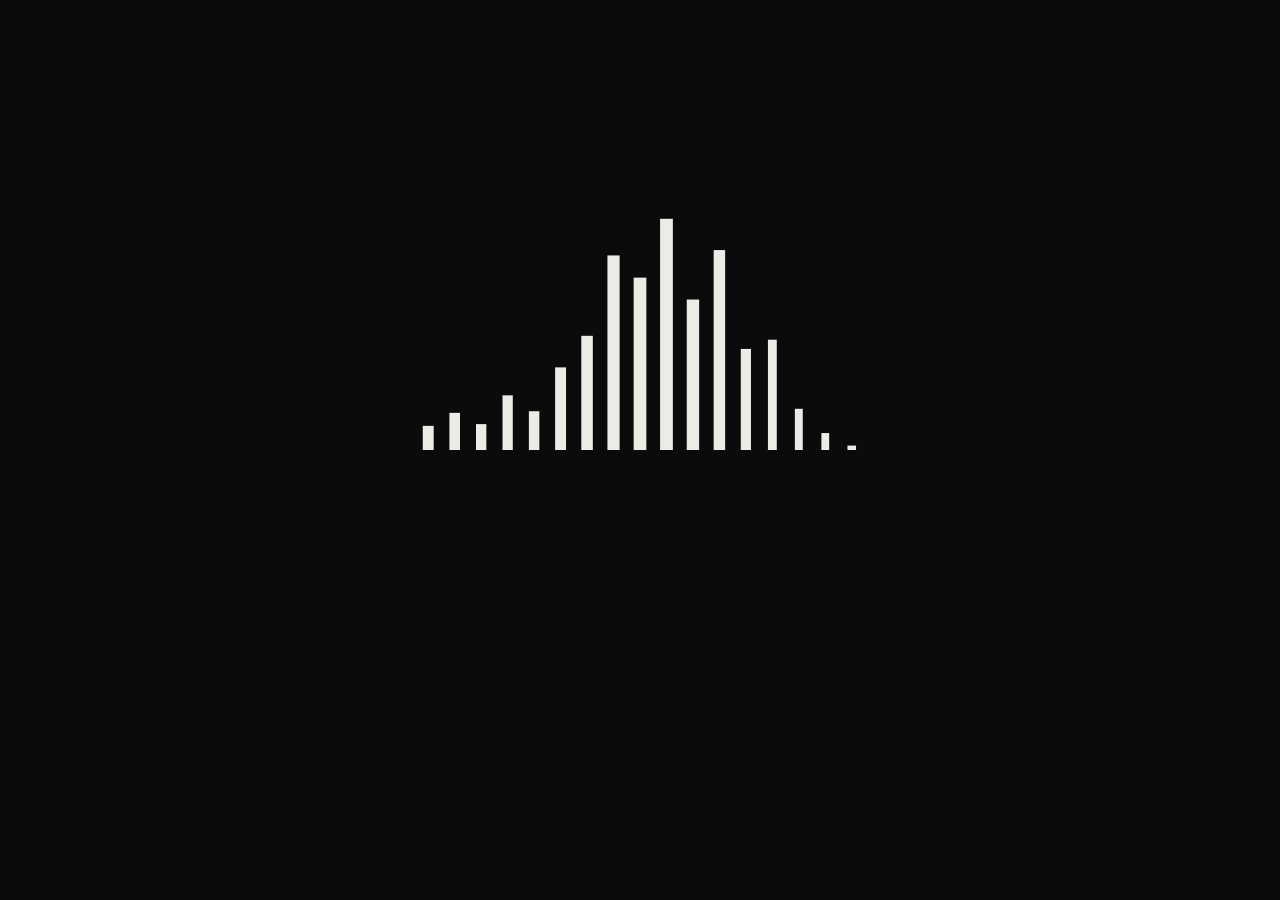
==== commit 521ddc62: "v9.7.1 radio fix" ====
--- a/index.html
+++ b/index.html
@@ -1,5 +1,5 @@
 <!doctype html>
-<!-- Project Skyfall v9.5 · © 2026 Unethical Group. All rights reserved. Project Skyfall™ by Unethical Studios (https://unethicalstudios.com). -->
+<!-- Project Skyfall v9.7.1 · © 2026 Unethical Group. All rights reserved. Project Skyfall™ by Unethical Studios (https://unethicalstudios.com). -->
 <html lang="en">
 <head>
 <meta charset="utf-8">
@@ -30,10 +30,110 @@
 <meta name="twitter:description" content="Jump from above the clouds and fly a wingsuit down procedurally generated mountains. Thread the rings, skim the ridges, pull the chute and land on the target. Free, in your browser, no download.">
 <meta name="twitter:image" content="https://projectskyfall.io/og.jpg">
 <script type="application/ld+json">{"@context": "https://schema.org", "@type": "VideoGame", "name": "Project Skyfall", "url": "https://projectskyfall.io/", "datePublished": "2026-11-21", "genre": ["Sports", "Flight", "Simulation"], "gamePlatform": "Web browser", "applicationCategory": "Game", "operatingSystem": "Any", "isAccessibleForFree": true, "image": "https://projectskyfall.io/og.jpg", "description": "Jump from above the clouds and fly a wingsuit down procedurally generated mountains. Thread the rings, skim the ridges, pull the chute and land on the target. Free, in your browser, no download.", "inLanguage": "en", "publisher": {"@type": "Organization", "name": "Unethical Studios", "url": "https://unethicalstudios.com/"}}</script>
-  <script type="module" crossorigin src="./assets/index-Bcu-XILK-9214bc.js"></script>
+  <script type="module" crossorigin src="./assets/index-Bcu-XILK-b9ea4f.js"></script>
   <link rel="modulepreload" crossorigin href="./assets/autopilot-DHiilXQt.js">
   <link rel="stylesheet" crossorigin href="./assets/index-B-0Q2lBe.css">
-<style>#hud.intense:after{right:auto;left:50%;transform:translateX(-50%);bottom:1.2vh}</style>
+<script>/* Project Skyfall performance governor.
+   1. First run: pick the starting quality from the GPU (window.__skfTier, read by the game's settings defaults),
+      so a MacBook Air does not start on Ultra.
+   2. While flying it watches real frame times. If the game runs below ~36 fps for a few seconds once dynamic
+      resolution is already at its floor, it steps quality down (Ultra -> High -> Medium -> Low), then lets dynamic
+      resolution go lower. The step is remembered for this browser (skyfall.perf) so the next session starts there.
+      Choosing a quality in Settings clears the memory and the governor starts again from that choice. */
+(function(){
+  // v9.6.2: the colour pass is no longer pulled toward the camera in the vertex shader. With standard depth (Firefox
+  // on a Mac) that shift is below one float step of clip z beyond ~1 km and only added rounding noise: it left far
+  // trees and terrain black and flickering. The colour pass now gets a rasterizer depth bias instead (polygon
+  // offset, 8 depth-buffer steps, in the game bundle), and the composite fills any pixel left unshaded.
+  // ?skfdiag=pull / pullbig bring the old pull back for comparison; nooffset and nofill switch the new parts off.
+  // Other rendering switches stay off unless /diag.html asks for them (?skfdiag=loose,san,vegnopre,aosafe,...).
+  var F={}; try{var fm=location.search.match(/[?&]skfdiag=([^&]*)/); if(fm) decodeURIComponent(fm[1]).split(',').forEach(function(k){if(k)F[k]=1})}catch(e){}
+  if(F.pullbig)F.pull=1; window.__skfFlags=F; var DF={}; if(F.loose)DF.SKF_LOOSE=1; if(F.san)DF.SKF_SAN=1; window.__skfDefs=DF;
+  window.__skfMainVS=function(vs){var i=vs.lastIndexOf('}');if(i<0)return vs;
+    return vs.slice(0,i)+'\n  { const float skfS = '+((window.__skfFlags||{}).pullbig?'0.999':'0.9999')+'; float skfB = projectionMatrix[3][2]; gl_Position = vec4(gl_Position.xy * skfS, skfS * (gl_Position.z - skfB) + skfB, gl_Position.w * skfS); }\n'+vs.slice(i)};
+  var Q=['medium','high','ultra','cinematic'], KEY='skyfall.perf';
+  function load(){try{return JSON.parse(localStorage.getItem(KEY)||'{}')||{}}catch(e){return {}}}
+  function save(o){try{localStorage.setItem(KEY,JSON.stringify(o))}catch(e){}}
+  var gpu='';
+  try{var c=document.createElement('canvas').getContext('webgl2'),d=c&&c.getExtension('WEBGL_debug_renderer_info');gpu=d?String(c.getParameter(d.UNMASKED_RENDERER_WEBGL)):'';var lc=c&&c.getExtension('WEBGL_lose_context');lc&&lc.loseContext()}catch(e){}
+  var tier='ultra';
+  if(/SwiftShader|llvmpipe|Software|Basic Render|UHD|HD Graphics|Mali|PowerVR/i.test(gpu)) tier='medium';
+  else if(/Intel|Iris|Adreno|Radeon\(TM\) Graphics|Vega \d|Radeon Graphics/i.test(gpu)) tier='medium';
+  else if(/Apple M\d+(?! (Pro|Max|Ultra))/i.test(gpu)||/Apple GPU/i.test(gpu)) tier='high';   // base M-series: MacBook Air, base MacBook Pro, iMac, Mac mini
+  var st=load();
+  if(st.gpu!==gpu){st={gpu:gpu};save(st)}             // new machine or browser: forget old steps
+  if(st.cap&&Q.indexOf(st.cap)<0){st.cap=Q[0];save(st)}            // a step from a build with other presets
+  window.__skfTier=st.cap&&Q.indexOf(st.cap)<Q.indexOf(tier)?st.cap:tier;
+
+  var frames=[], last=0, settleT=0, lastState='', lastStep=0;
+  function eng(){var s=window.__sf;return s&&s.engine}
+  function capIdx(){var s=load();return s.cap?Q.indexOf(s.cap):99}
+  function apply(E){   // keep the engine at or under the remembered cap (world loads re-apply the saved quality)
+    var ci=capIdx(), qi=Q.indexOf(E.quality);
+    if(ci<99&&qi>ci){E.setQuality(Q[ci])}
+    var s=load(); E.minScale=s.min||.6; shadowLods(E);
+  }
+  function shadowLods(E){   // keep mid-detail tree shadows to the near cascades on the lighter presets
+    var V=window.__sf&&window.__sf.veg; if(!V||!V.lods) return;
+    var far=E.preset&&E.preset.treeLod1>120?3:1;
+    V.lods.forEach(function(l){l[1]&&l[1].parts.forEach(function(p){p.mesh.userData.shadowLod=far})});
+  }
+  document.addEventListener('change',function(e){   // the player picked a quality: start over from it
+    if(e.target&&e.target.id==='sQ'){var s=load();delete s.cap;delete s.min;save(s);var E=eng();if(E)E.minScale=.6;frames=[];settleT=performance.now()+3000}
+  },true);
+  function step(E,med,p90){
+    var s=load(), qi=Q.indexOf(E.quality), now=performance.now();
+    if(now-lastStep<6000) return;
+    if(E.drs&&E.scale>(E.minScale||.6)+.03) return;               // dynamic resolution still has room: let it work first
+    if(qi>0){s.cap=Q[qi-1];save(s);E.setQuality(s.cap);shadowLods(E);lastStep=now;settleT=now+4000;frames=[];
+      try{console.info('[skyfall] '+Math.round(1000/med)+' fps: quality -> '+s.cap)}catch(e){}return}
+    var m=E.minScale||.6;
+    if(m>.42){s.min=Math.max(.42,+(m-.08).toFixed(2));save(s);E.minScale=s.min;E.drs=true;lastStep=now;settleT=now+3000;frames=[];
+      try{console.info('[skyfall] '+Math.round(1000/med)+' fps: resolution floor -> '+s.min)}catch(e){}}
+  }
+  function tick(t){
+    requestAnimationFrame(tick);
+    var E=eng(), g=window.__game; if(!E||!g) {last=t;return}
+    if(E.__skfSeen!==E){E.__skfSeen=E;apply(E)}
+    var stt=g.state; if(stt!==lastState){lastState=stt;settleT=t+3000;frames=[];if(stt==='menu'||stt==='fly')apply(E)}
+    var dt=t-last; last=t;
+    if(stt!=='fly'||g.paused||document.hidden||t<settleT||dt<=0||dt>1000){return}
+    frames.push(dt);
+    if(frames.length>=150){   // ~3-5 s of flight
+      var a=frames.slice().sort(function(x,y){return x-y}), med=a[a.length>>1], p90=a[Math.floor(a.length*.9)];
+      frames=[];
+      if(med>28||(med>22&&p90>45)) step(E,med,p90);   // steady low fps, not one-off hitches
+    }
+  }
+  requestAnimationFrame(tick);
+})();
+</script>
+<style>#hud.intense:after{right:auto;left:50%;transform:translateX(-50%);bottom:1.2vh}#zoneI.on{opacity:1!important}</style>
+<style id="sf-v97">
+/* v9.7: blue ring marker */
+#bluep{pointer-events:none;opacity:0;text-align:center;white-space:nowrap;text-shadow:0 1px 10px #000000b3;transition:opacity .3s;position:absolute;top:50%;left:50%;transform:translate(-50%,-50%)}
+#bluep i{border-left:7px solid #0000;border-right:7px solid #0000;border-bottom:11px solid #19c3e6;filter:drop-shadow(0 1px 6px #0009);transform-origin:50%;width:0;height:0;margin:0 auto 4px;display:block}
+#bluep b{letter-spacing:.3em;text-indent:.3em;color:#7fdcf2;font-size:10px;font-weight:600;display:block}
+#bluep span{letter-spacing:.08em;color:var(--ink);margin-top:2px;font-size:12px;font-weight:300;display:block}
+#bluep.edge b,#bluep.edge span{opacity:.85}
+/* v9.7: quest levels, course options and high scores in the play menu and on the results */
+.mq .qh.lvl{margin:12px 0 2px;letter-spacing:.2em;text-transform:uppercase;font-size:10px;color:var(--dim)}
+.mq .qh.lvl:first-child,.mq .qa+.qh.lvl{margin-top:2px}
+.mq .qh.lvl.ok{color:#ffb27a}
+.mq .q.locked{opacity:.42}
+.mq .q.locked em{color:var(--faint)}
+.sfo{display:flex;gap:8px;flex-wrap:wrap;margin:4px 0 4px}
+.sfb{all:unset;cursor:pointer;font-size:11.5px;letter-spacing:.08em;padding:6px 11px;border:1px solid var(--faint);color:var(--dim);transition:border-color .2s,color .2s}
+.sfb.on{border-color:var(--acc);color:#fff}
+.sfb.blue.on{border-color:#19c3e6}
+.sfhs{margin:2px 0 4px;padding-left:22px;font-size:12.5px;color:var(--ink)}
+.sfhs li{margin:2px 0}.sfhs b{font-weight:600;margin-right:10px;font-variant-numeric:tabular-nums}.sfhs span{color:var(--dim);font-size:11px}
+/* v9.7: hidden UI (H) hides the HUD but keeps the cinematic bars and the location title; the radio and the
+   fullscreen button stay out of the picture in flight unless the radio is playing */
+#hud.hoff>:not(#bars):not(#title){opacity:0!important;pointer-events:none!important}
+#hud.hoff:not(.hidden)~#dock:not(.ron){opacity:0!important;pointer-events:none!important}
+</style>
+<script>setInterval(function(){var d=document.getElementById('dock'),r=window.__radio;if(d)d.classList.toggle('ron',!!(r&&r.on))},300)</script>
 </head>
 <body>
 <canvas id="gl"></canvas>
@@ -47,8 +147,8 @@
   var LIST=[["cE0wfjsybIQ", "Noisestorm - Crab Rave"], ["gCYcHz2k5x0", "Martin Garrix - Animals"], ["K_yBUfMGvzc", "Deorro - Five Hours"], ["iLBBRuVDOo4", "Vicetone & Tony Igy - Astronomia"], ["uiyUOrr5Ieo", "Martin Garrix - Bouncybob (Feat. Justin Mylo & Mesto)"], ["jjx2oc2NRzA", "Oliver Heldens - Gecko"], ["AnMhdn0wJ4I", "Vicetone - Nevada (ft. Cozi Zuehlsdorff)"], ["JbyX8NE1Was", "Martin Garrix - Proxy"], ["y6120QOlsfU", "Darude - Sandstorm"], ["y5tMw-dgLkI", "Oliver Heldens - Koala"], ["AWpLZtdeBgQ", "Timmy Trumpet & Savage - Freaks"], ["a0fkNdPiIL4", "Benny Benassi - Satisfaction"], ["gl2p4G3CUrI", "Steve Aoki, Chris Lake & Tujamo - Boneless"], ["9vMh9f41pqE", "Dimitri Vegas, Martin Garrix, Like Mike - Tremor"], ["o_VASDmGEtM", "Nuplasma Disney Store - Now or Never..."], ["I41CX0RdmPQ", "DVBBS & Borgeous - TSUNAMI"], ["_o-XIryB2gg", "Dimitri Vegas, MOGUAI & Like Mike - Mammoth"], ["114rxHa0qzo", "Exyl - Egg"], ["jwGKL4KwQYY", "akiaura, LONOWN, Baby Jane - Deathwish (Sped Up)"], ["YJVmu6yttiw", "SKRILLEX - Bangarang feat. Sirah"], ["Oy9V_4im0wg", "Don Diablo - Cutting Shapes"], ["souJM4aCk6w", "Tujamo - Drop That Low (When I Dip)"], ["u31thuMehjM", "FISHER - Losing It"], ["zyXmsVwZqX4", "Cartoon, Jéja - Why We Lose (feat. Coleman Trapp)"], ["j7QyRa1HLcU", "rivoices - etérea"], ["NFB6Y2Qt8ag", "Tokyo Machine - ROCK IT"], ["6y_NJg-xoeE", "Nitro Fun - New Game"], ["XoLouT7TqZY", "MDK - Press Start"], ["Qg1qZq5yjps", "Teminite & Panda Eyes - Highscore"]];
   // the radio streams from YouTube, so it is free: no ad to unlock it
   try{if(!localStorage.getItem('skyfall.radio'))localStorage.setItem('skyfall.radio',JSON.stringify({unlocked:true,t:Date.now()}))}catch(e){}
-  var HOST='https://www.youtube-nocookie.com';
-  var yt=null, ytReady=null, box=null, curId='', wantVol=-1, loadT=0;
+  var HOSTS=['https://www.youtube-nocookie.com','https://www.youtube.com'], hostI=0;
+  var yt=null, apiP=null, box=null, curId='', wantVol=-1, loadT=0, playedId='', broken=false, fails=0, wd=0, hideT=0, gen=0, sound=false, userMuted=false;
 
   function css(){
     var s=document.createElement('style');
@@ -56,38 +156,99 @@
       '#sfYT.off{opacity:0;transform:translateY(12px);pointer-events:none}#sfYT iframe{width:200px;height:200px;display:block}'+
       '#sfYT .x{position:absolute;top:6px;right:6px;width:24px;height:24px;border-radius:50%;border:0;background:rgba(0,0,0,.6);color:#fff;font:14px/24px system-ui;cursor:pointer;z-index:2}'+
       '#sfYT .lab{position:absolute;left:8px;top:8px;z-index:2;font:600 10px/1 system-ui;letter-spacing:.14em;color:#fff;background:rgba(0,0,0,.55);padding:4px 6px;border-radius:4px;pointer-events:none}'+
+      '@keyframes sfYTp{0%,100%{box-shadow:0 0 0 0 rgba(255,106,43,.9)}50%{box-shadow:0 0 0 6px rgba(255,106,43,0)}}#sfYT.tap{animation:sfYTp 1.4s infinite;border-color:#ff6a2b}'+
+      '#sfYT .tip{position:absolute;left:8px;right:8px;bottom:44px;z-index:2;font:700 12px/1.3 system-ui;text-align:center;color:#fff;background:rgba(255,106,43,.92);padding:6px 8px;border-radius:6px;pointer-events:none;display:none}#sfYT.tap .tip{display:block}'+
       '@media (max-height:520px){#sfYT{left:10px;bottom:10px}}';
     document.head.appendChild(s);
   }
   function guard(el){['keydown','keyup','pointerdown','pointerup','touchstart','touchend','wheel'].forEach(function(t){el.addEventListener(t,function(e){e.stopPropagation()})})}
-  function ensure(){
-    if(ytReady) return ytReady;
+  function frame(){
+    if(box) return;
     css();
     box=document.createElement('div'); box.id='sfYT'; box.className='off';
-    box.innerHTML='<span class="lab">RADIO</span><button class="x" aria-label="Close radio">×</button><div id="sfYTp"></div>';
+    box.innerHTML='<span class="lab">RADIO</span><button class="x" aria-label="Close radio">×</button><div id="sfYTp"></div><div class="tip">Tap the video once to start the radio with sound</div>';
     document.body.appendChild(box); guard(box);
     box.querySelector('.x').onclick=function(e){e.stopPropagation();var R=window.__radio;R&&R.pause()};
-    ytReady=new Promise(function(res){
+  }
+  // the YouTube API script, loaded once
+  function api(){
+    if(apiP) return apiP;
+    frame();
+    apiP=new Promise(function(res){
+      if(window.YT&&YT.Player){res();return}
       var prev=window.onYouTubeIframeAPIReady;
-      window.onYouTubeIframeAPIReady=function(){ if(prev)try{prev()}catch(e){}
-        yt=new YT.Player('sfYTp',{host:HOST,width:200,height:200,playerVars:{playsinline:1,rel:0,modestbranding:1,controls:1,fs:0,iv_load_policy:3},
-          events:{onReady:function(){res(yt)},
-            onStateChange:function(e){var R=window.__radio;if(!R)return;
-              if(e.data===0){R.next()}                                    // ended
-              else if(e.data===1){show();if(!R.on){R.on=true;R.show()}}  // playing (also when started from YouTube's own controls)
-              else if(e.data===2&&R.on&&curIsYT()&&Date.now()-loadT>1500){R.on=false;R.show();hide()}},   // paused from YouTube's controls, not a song change
-            onError:function(){var R=window.__radio;if(R){R.show('Skipping a song YouTube will not play here');setTimeout(function(){R.next()},400)}}}});
-      };
+      window.onYouTubeIframeAPIReady=function(){if(prev)try{prev()}catch(e){}res()};
       var s=document.createElement('script'); s.src='https://www.youtube.com/iframe_api'; s.async=true;
-      s.onerror=function(){var R=window.__radio;R&&(R.on=false,R.show('Radio needs YouTube, which is blocked here'))};
+      s.onerror=function(){apiP=null;var R=window.__radio;R&&(R.on=false,R.show('Radio needs YouTube, which is blocked here'))};
       document.head.appendChild(s);
     });
-    return ytReady;
+    return apiP;
+  }
+  function st(){try{return yt&&yt.getPlayerState?yt.getPlayerState():-9}catch(e){return -9}}
+  // A fresh player (new iframe) for this video. Used the first time and whenever the old one stalls or errors:
+  // some browsers leave a reused embed on the YouTube logo after a few track changes, a new one always starts clean.
+  function create(id){
+    return new Promise(function(res){
+      if(yt){try{yt.destroy()}catch(e){}yt=null}
+      var old=document.getElementById('sfYTp'); if(old) old.remove();
+      var d=document.createElement('div'); d.id='sfYTp'; box.insertBefore(d,box.querySelector('.tip'));
+      broken=false; playedId=''; wantVol=-1; sound=false; curId=id; loadT=Date.now(); var g=++gen;
+      var p=new YT.Player('sfYTp',{host:HOSTS[hostI],width:200,height:200,videoId:id,
+        playerVars:{autoplay:1,playsinline:1,rel:0,modestbranding:1,controls:1,fs:0,iv_load_policy:3,origin:location.origin},
+        events:{onReady:function(){if(g!==gen){try{p.destroy()}catch(e){}return}yt=p;vol();try{p.playVideo()}catch(e){}res(p)},onStateChange:onState,onError:onErr,onAutoplayBlocked:function(){if(g===gen)needTap()}}});
+      setTimeout(function(){if(g===gen&&yt!==p){yt=p;broken=true}res(p)},8000);   // never ready: the watchdog takes it from here
+    });
+  }
+  // Firefox, Safari and Brave block a video from starting with sound unless the tap happened inside the YouTube
+  // player itself (a tap on our radio button does not count, it is another site's page). YouTube then plays it
+  // muted, or not at all. The player stays up with a clear prompt; after that one tap the same player keeps the
+  // sound for every next song, so songs change inside it instead of replacing it.
+  function needTap(){var R=window.__radio;if(!box)return;box.classList.add('tap');show();
+    var t=box.querySelector('.tip');if(t)t.textContent=st()===1?'Tap the video to turn the radio sound on':'Tap the video once to start the radio with sound';
+    R&&R.show('Tap the video to start the radio sound')}
+  function soundCheck(){                                       // playing but muted by the browser: ask for the tap
+    if(!yt||!yt.isMuted)return;var m=false;try{m=yt.isMuted()}catch(e){}
+    if(st()===1&&m&&!userMuted)needTap();                       // no unMute() from here: Safari pauses a video unmuted without a tap
+    else if(st()===1&&!m){if(!sound){sound=true;wantVol=-1;vol()}box.classList.remove('tap')}
+  }
+  function onState(e){
+    var R=window.__radio; if(!R||!curIsYT()) return;
+    if(e.data===1){                                            // playing (also when started from YouTube's own controls)
+      playedId=curId; fails=0; clearTimeout(wd); clearTimeout(hideT); show();
+      if(!R.on){R.on=true;R.show()}
+      soundCheck();
+    } else if(e.data===0){ if(R.on) R.next() }                  // ended
+    else if(e.data===2){
+      if(playedId!==curId){ if(R.on&&!box.classList.contains('tap'))try{yt.playVideo()}catch(x){} return }   // a hiccup while the new song loads
+      if(R.on&&Date.now()-loadT>1500){R.on=false;R.show();clearTimeout(hideT);hideT=setTimeout(function(){if(!R.on)hide()},4000)}  // paused from YouTube's controls
+    }
+  }
+  function onErr(e){
+    var R=window.__radio; if(!R) return; broken=true; fails++;
+    if(fails>=6){R.on=false;R.show('YouTube will not play the radio in this browser right now');ytPause();fails=0;return}
+    R.show('Skipping a song YouTube will not play here'); if(R.on) setTimeout(function(){R.next()},400);
+  }
+  // If a song has not started a few seconds after it was asked for, first swap in a fresh player (fixes an embed
+  // stuck on the YouTube logo); if a fresh one does not start either, autoplay is blocked in this browser and the
+  // video needs one click; if it keeps buffering, try the other YouTube host, then give up politely.
+  var tryId='', tries=0;
+  function watch(id){
+    clearTimeout(wd); if(tryId!==id){tryId=id;tries=0}
+    wd=setTimeout(function(){
+      var R=window.__radio; if(!R||!R.on||curId!==id||playedId===id) return;
+      var s=st(); tries++;
+      if(s===-1||s===2||s===5){needTap();return}
+      if(tries===1){broken=true;R.play();return}
+      fails++;
+      if(fails>=3){R.on=false;R.show('YouTube will not play the radio in this browser right now');ytPause();fails=0;return}
+      hostI=1-hostI; broken=true; R.play();
+    },7000);
   }
   function curIsYT(){var R=window.__radio,t=R&&R.track;return !!(t&&t.yt)}
+  setInterval(function(){var R=window.__radio;if(R&&R.on&&curIsYT()&&yt&&!sound)soundCheck()},1500);
   // Where the player sits: it must stay fully visible while it plays (YouTube's rule), so instead of hiding it
   // the player moves to whichever free spot covers the least of the game's own UI: next to the radio pill
-  // while flying, out of the way of the pause menu, results, map and other menus. Re-checked every 400 ms.
+  // while flying, out of the way of the pause menu, results, map and other menus. Re-checked when the game state changes.
   var spot='', SZ=200, M=12;
   function shown(el){try{if(el.checkVisibility)return el.checkVisibility({checkOpacity:true,checkVisibilityCSS:true})}catch(e){}return true}
   function uiRects(W,H){
@@ -120,12 +281,19 @@
     spot=best; var q=C[best]; if(!q) return;
     box.style.left=q[0]+'px'; box.style.top=q[1]+'px'; box.style.bottom='auto';
   }
-  setInterval(function(){if(box&&!box.classList.contains('off'))place()},400);
+  // re-check when the screen changes (game state, window size); while flying the HUD layout is fixed, so the
+  // DOM is only scanned once per state change and then every few seconds, never per frame
+  var lastSt='', lastScan=0;
+  setInterval(function(){
+    if(!box||box.classList.contains('off')) return;
+    var g=window.__game, st=g?g.state+(g.paused?'p':''):'', now=Date.now();
+    if(st!==lastSt||now-lastScan>(st==='fly'?6000:1500)){lastSt=st;lastScan=now;place()}
+  },250);
   addEventListener('resize',function(){box&&!box.classList.contains('off')&&place()});
   function show(){place();box&&box.classList.remove('off')}
   function hide(){box&&box.classList.add('off')}
   function vol(){var R=window.__radio;if(!yt||!R||!yt.setVolume)return;var v=Math.round(Math.min(1,(R.vol==null?.7:R.vol)*(R.ducked?.3:1))*100);if(v!==wantVol){wantVol=v;try{yt.setVolume(v)}catch(e){}}}
-  function ytPause(){try{yt&&yt.pauseVideo&&yt.pauseVideo()}catch(e){}hide()}
+  function ytPause(){clearTimeout(wd);try{yt&&yt.pauseVideo&&yt.pauseVideo()}catch(e){}box&&box.classList.remove('tap');hide()}
 
   function install(R){
     if(R.__yt) return; R.__yt=true;
@@ -138,20 +306,30 @@
         this.arrange();}
       return this.list.length;
     };
+    var seq=0;
     R.play=async function(){
+      var my=++seq;
       await this.load();
       var t=this.track;
       if(!t||!t.yt){ytPause();return O.play()}
       try{this.a&&this.a.pause()}catch(e){}
       this.on=true; this.cur=t; this.show();
-      var p=await ensure(); show(); vol();
-      try{ loadT=Date.now(); if(curId!==t.yt){curId=t.yt;p.loadVideoById(t.yt)} else p.playVideo() }catch(e){}
+      await api(); if(my!==seq) return;              // a newer play/next came in while the API loaded
+      show(); box.classList.remove('tap'); clearTimeout(hideT);
+      try{
+        // one player for the whole session: the next song loads inside it, so a browser that needed one tap keeps the
+        // sound; a stuck or failed player is replaced (watchdog), with the stuck-on-logo case covered there
+        if(!yt||broken||st()===-9){await create(t.yt);if(my!==seq)return}
+        else if(curId!==t.yt){curId=t.yt;loadT=Date.now();playedId='';yt.loadVideoById(t.yt)}
+        else if(st()!==1) yt.playVideo();
+      }catch(e){broken=true}
+      vol(); watch(t.yt);
     };
-    R.pause=function(){ if(curIsYT()){this.on=false;ytPause();this.show()} else O.pause() };
+    R.pause=function(){ if(curIsYT()){seq++;this.on=false;ytPause();this.show()} else O.pause() };
     R.next=function(){ if(!this.list.length) return this.play(); this.i=(this.i+1)%this.list.length; this.cur=null;
       if(this.on) this.play(); else { if(curIsYT()) curId=''; this.show() } };
     R.prev=function(){ if(!this.list.length) return this.play(); this.i=(this.i-1+this.list.length)%this.list.length; this.cur=null;
-      if(this.on) this.play(); else this.show() };
+      if(this.on) this.play(); else { if(curIsYT()) curId=''; this.show() } };
     R.setVol=function(v){O.setVol(v);vol()};
     R.duck=function(e){O.duck(e);vol()};
   }
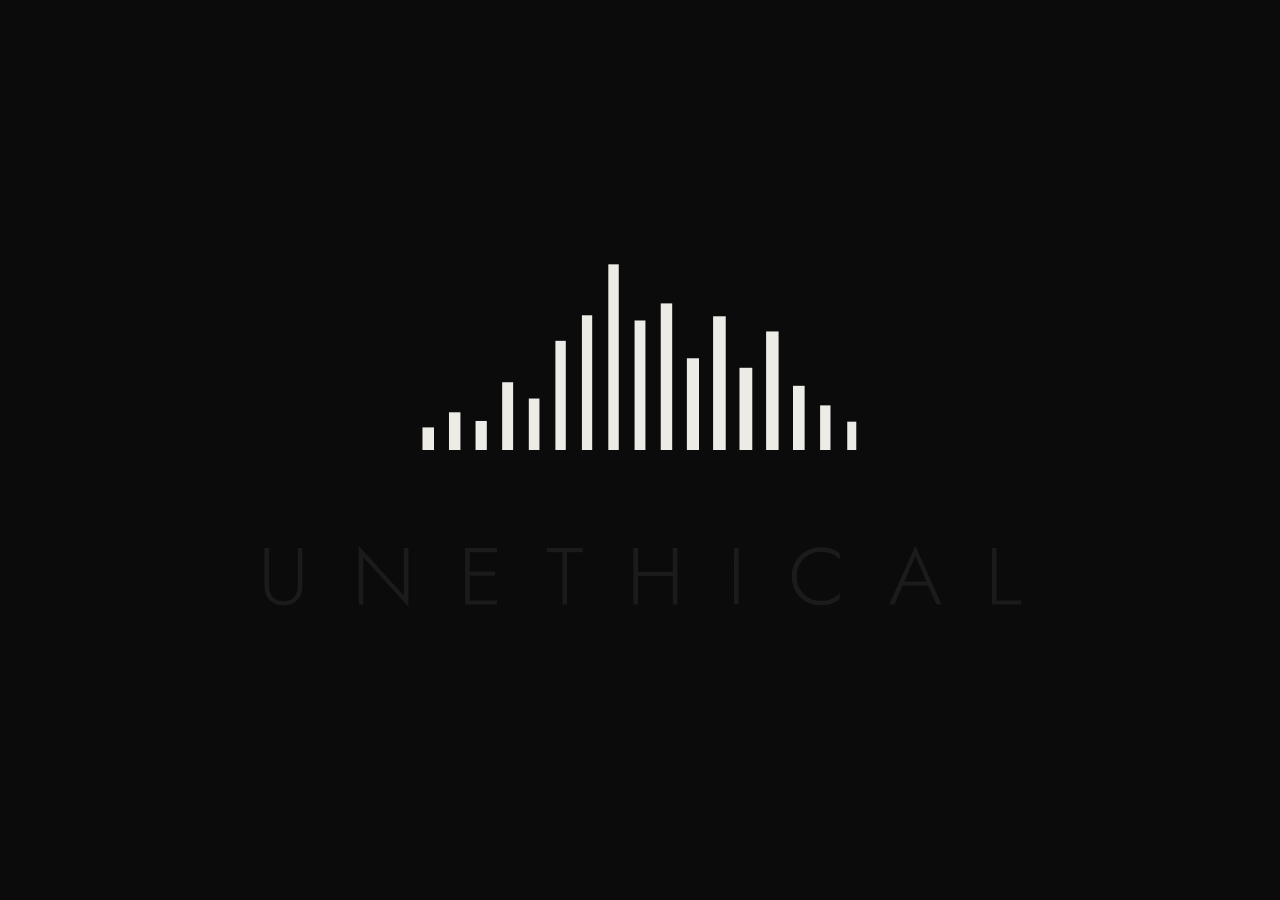
==== commit 0a66a896: "V9.7.2 Ring Balancing" ====
--- a/index.html
+++ b/index.html
@@ -1,5 +1,5 @@
 <!doctype html>
-<!-- Project Skyfall v9.7.1 · © 2026 Unethical Group. All rights reserved. Project Skyfall™ by Unethical Studios (https://unethicalstudios.com). -->
+<!-- Project Skyfall v9.7.2 · © 2026 Unethical Group. All rights reserved. Project Skyfall™ by Unethical Studios (https://unethicalstudios.com). -->
 <html lang="en">
 <head>
 <meta charset="utf-8">
@@ -30,7 +30,7 @@
 <meta name="twitter:description" content="Jump from above the clouds and fly a wingsuit down procedurally generated mountains. Thread the rings, skim the ridges, pull the chute and land on the target. Free, in your browser, no download.">
 <meta name="twitter:image" content="https://projectskyfall.io/og.jpg">
 <script type="application/ld+json">{"@context": "https://schema.org", "@type": "VideoGame", "name": "Project Skyfall", "url": "https://projectskyfall.io/", "datePublished": "2026-11-21", "genre": ["Sports", "Flight", "Simulation"], "gamePlatform": "Web browser", "applicationCategory": "Game", "operatingSystem": "Any", "isAccessibleForFree": true, "image": "https://projectskyfall.io/og.jpg", "description": "Jump from above the clouds and fly a wingsuit down procedurally generated mountains. Thread the rings, skim the ridges, pull the chute and land on the target. Free, in your browser, no download.", "inLanguage": "en", "publisher": {"@type": "Organization", "name": "Unethical Studios", "url": "https://unethicalstudios.com/"}}</script>
-  <script type="module" crossorigin src="./assets/index-Bcu-XILK-b9ea4f.js"></script>
+  <script type="module" crossorigin src="./assets/index-Bcu-XILK-63f199.js"></script>
   <link rel="modulepreload" crossorigin href="./assets/autopilot-DHiilXQt.js">
   <link rel="stylesheet" crossorigin href="./assets/index-B-0Q2lBe.css">
 <script>/* Project Skyfall performance governor.
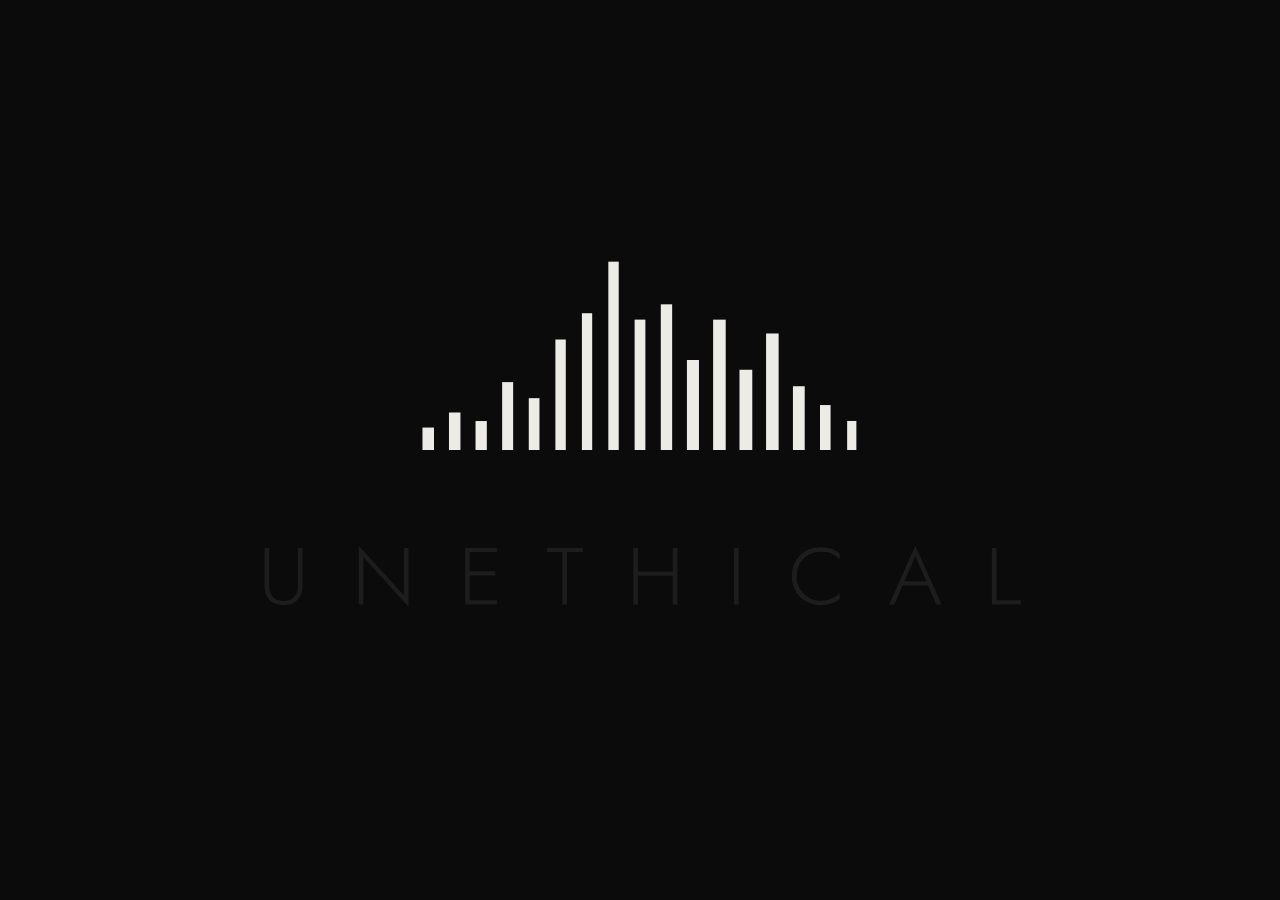
==== commit 139fbcbb: "V 9.8" ====
--- a/index.html
+++ b/index.html
@@ -1,5 +1,5 @@
 <!doctype html>
-<!-- Project Skyfall v9.7.2 · © 2026 Unethical Group. All rights reserved. Project Skyfall™ by Unethical Studios (https://unethicalstudios.com). -->
+<!-- Project Skyfall v9.8 · © 2026 Unethical Group. All rights reserved. Project Skyfall™ by Unethical Studios (https://unethicalstudios.com). -->
 <html lang="en">
 <head>
 <meta charset="utf-8">
@@ -30,7 +30,7 @@
 <meta name="twitter:description" content="Jump from above the clouds and fly a wingsuit down procedurally generated mountains. Thread the rings, skim the ridges, pull the chute and land on the target. Free, in your browser, no download.">
 <meta name="twitter:image" content="https://projectskyfall.io/og.jpg">
 <script type="application/ld+json">{"@context": "https://schema.org", "@type": "VideoGame", "name": "Project Skyfall", "url": "https://projectskyfall.io/", "datePublished": "2026-11-21", "genre": ["Sports", "Flight", "Simulation"], "gamePlatform": "Web browser", "applicationCategory": "Game", "operatingSystem": "Any", "isAccessibleForFree": true, "image": "https://projectskyfall.io/og.jpg", "description": "Jump from above the clouds and fly a wingsuit down procedurally generated mountains. Thread the rings, skim the ridges, pull the chute and land on the target. Free, in your browser, no download.", "inLanguage": "en", "publisher": {"@type": "Organization", "name": "Unethical Studios", "url": "https://unethicalstudios.com/"}}</script>
-  <script type="module" crossorigin src="./assets/index-Bcu-XILK-63f199.js"></script>
+  <script type="module" crossorigin src="./assets/index-Bcu-XILK-c98a4e.js"></script>
   <link rel="modulepreload" crossorigin href="./assets/autopilot-DHiilXQt.js">
   <link rel="stylesheet" crossorigin href="./assets/index-B-0Q2lBe.css">
 <script>/* Project Skyfall performance governor.
@@ -134,6 +134,41 @@
 #hud.hoff:not(.hidden)~#dock:not(.ron){opacity:0!important;pointer-events:none!important}
 </style>
 <script>setInterval(function(){var d=document.getElementById('dock'),r=window.__radio;if(d)d.classList.toggle('ron',!!(r&&r.on))},300)</script>
+<style id="sf-v98">
+/* v9.8: markers for the next yellow and red ring (the blue one is from v9.7) */
+#yelp,#redp{pointer-events:none;opacity:0;text-align:center;white-space:nowrap;text-shadow:0 1px 10px #000000b3;transition:opacity .3s;position:absolute;top:50%;left:50%;transform:translate(-50%,-50%)}
+#yelp i,#redp i{border-left:7px solid #0000;border-right:7px solid #0000;border-bottom:11px solid #ffc21f;filter:drop-shadow(0 1px 6px #0009);transform-origin:50%;width:0;height:0;margin:0 auto 4px;display:block}
+#redp i{border-bottom-color:#ff3d2e}
+#yelp b,#redp b{letter-spacing:.3em;text-indent:.3em;color:#ffd77a;font-size:10px;font-weight:600;display:block}
+#redp b{color:#ff8f80}
+#yelp span,#redp span{letter-spacing:.08em;color:var(--ink);margin-top:2px;font-size:12px;font-weight:300;display:block}
+#yelp.edge b,#yelp.edge span,#redp.edge b,#redp.edge span{opacity:.85}
+/* v9.8: level 4 (red line) in the play menu and on the results */
+.q.red{color:var(--dim);font-size:12.5px}
+.q.red.ok{color:#ff9a8a}
+.q.red.ok i{background:#ff3d2e;border-color:#ff3d2e}
+.mq .qa.red{color:#ff9a8a}
+.sfb.red.on{border-color:#ff3d2e}
+/* v9.8: atlas hover card with the levels done at a location */
+#atlas .acard{position:fixed;z-index:5;pointer-events:none;opacity:0;transition:opacity .15s;min-width:240px;max-width:300px;padding:12px 14px;background:#0b1218eb;border:1px solid #ffffff26;font-size:12px;color:var(--ink);box-shadow:0 8px 30px #0008}
+#atlas .acard.on{opacity:1}
+#atlas .acard .cn{font-size:15px;font-weight:700;color:#fff}
+#atlas .acard .cr{color:var(--dim);font-size:11px;margin:2px 0 8px;letter-spacing:.04em}
+#atlas .acard .lv{display:flex;align-items:center;gap:9px;margin:5px 0;color:var(--dim)}
+#atlas .acard .lv i{font-style:normal;width:18px;height:18px;border-radius:50%;display:inline-flex;align-items:center;justify-content:center;font-size:10px;font-weight:700;border:1.5px solid currentColor;flex:none}
+#atlas .acard .lv span{flex:1}
+#atlas .acard .lv em{font-style:normal;font-size:10px;letter-spacing:.08em;text-transform:uppercase;opacity:.75}
+#atlas .acard .lv.ok{color:#fff}
+#atlas .acard .lv.l1 i{color:#ff8a3c}#atlas .acard .lv.l2 i{color:#ffd23c}#atlas .acard .lv.l3 i{color:#19c3e6}#atlas .acard .lv.l4 i{color:#ff4b3a}
+#atlas .acard .cs{display:flex;gap:14px;margin-top:9px;padding-top:8px;border-top:1px solid #ffffff1a;color:var(--dim)}
+#atlas .acard .cs b{color:#fff;font-weight:600}
+/* v9.8: endless (the white of the cloud sea, the loading line, no landing-zone readout in the wingsuit) */
+#sfwhite{position:fixed;inset:0;pointer-events:none;opacity:0;background:radial-gradient(ellipse at 50% 45%,#e9eef3 0%,#d3dbe4 60%,#bfcad6 100%);z-index:0}
+#sfwhite span{position:absolute;left:50%;bottom:16vh;transform:translateX(-50%);color:#5b6b7a;font-size:12px;letter-spacing:.2em;text-transform:uppercase}
+#fade[data-t]:not([data-t=""])::after{content:attr(data-t);position:absolute;left:50%;top:58%;transform:translateX(-50%);color:#ffffffb3;font-size:12px;letter-spacing:.22em;text-transform:uppercase;white-space:nowrap}
+#hud.endless #hLZ{display:none!important}
+#menu .linkrow a[data-a=endless]{color:#9fe3ff}
+</style>
 </head>
 <body>
 <canvas id="gl"></canvas>
